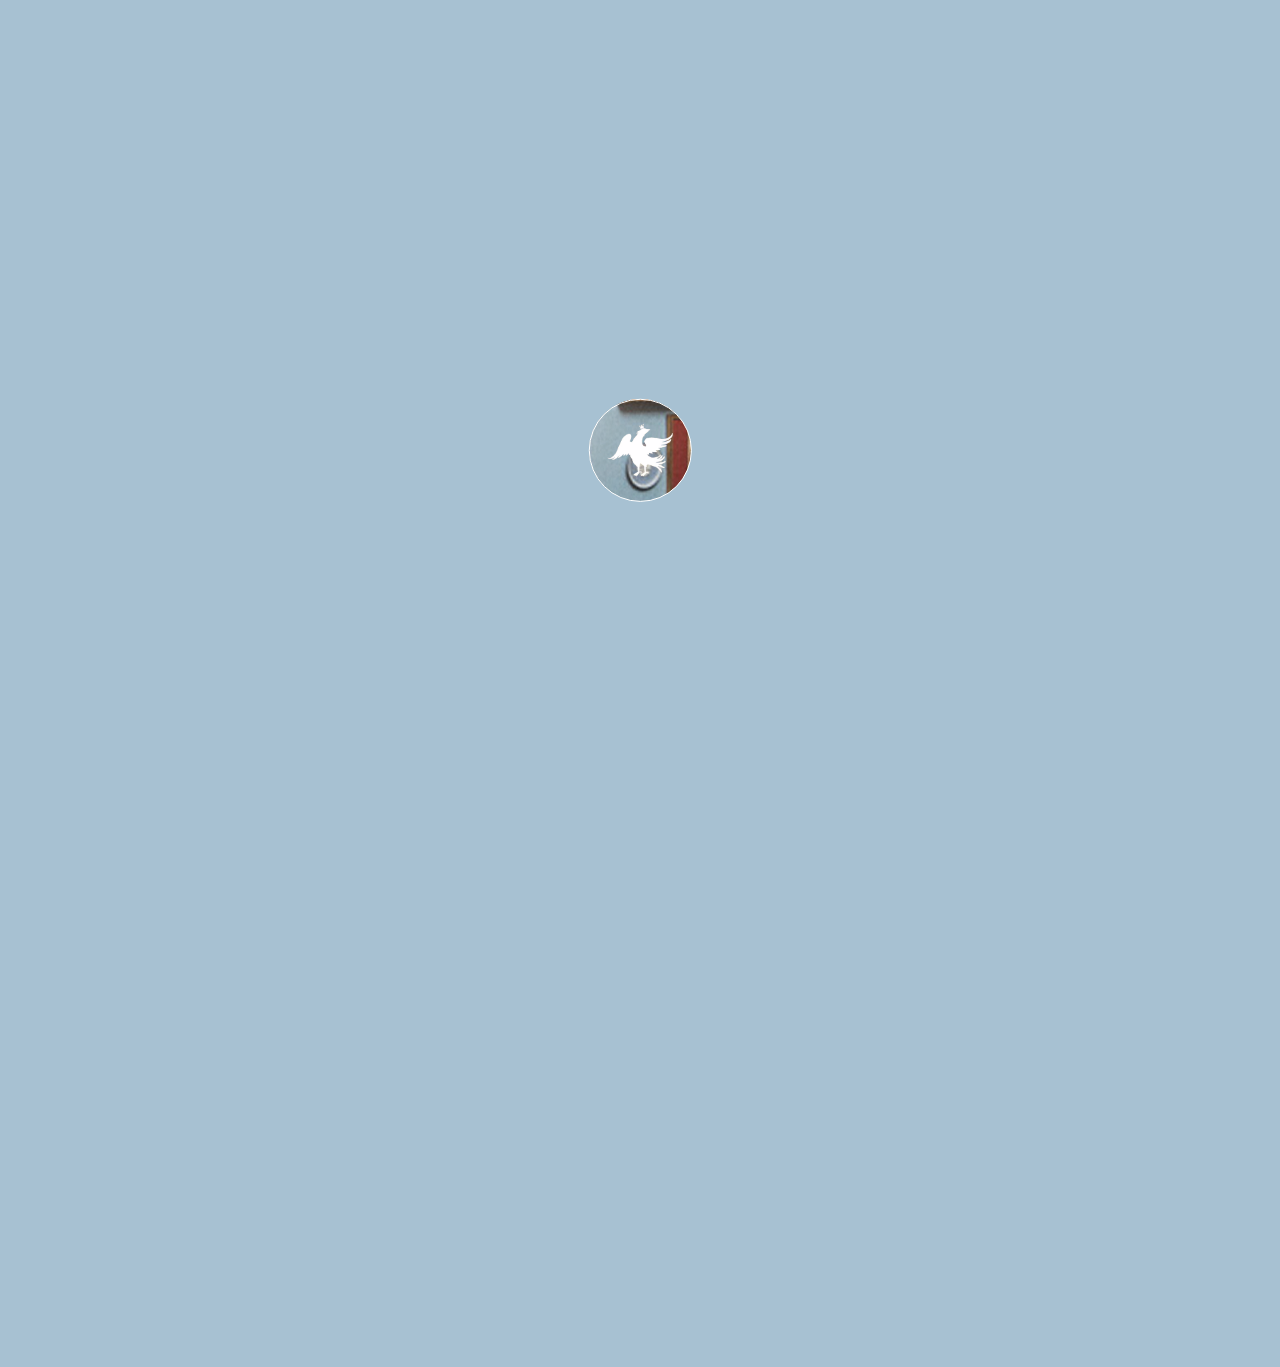
==== figma-01.html @ 35813075 "Concept site preview: figma-01 and standart Co-Authored-By: Claude Sonnet 5 <noreply@anthropic.com>" ====
<!DOCTYPE html>
<html lang="ru" class="intro">
<head>
<meta charset="utf-8">
<meta name="viewport" content="width=1920">
<title>Русская сказка — концепт</title>
<!--
  Точная вёрстка фрейма «главный экран» из Figma
  (файл Wh5jTBgMaK1ldmUnrPYVTc, узел 1773:42), 1920×885.
  Все координаты, размеры, цвета и шрифты сняты из Figma, не на глаз.
  Ассеты выгружены из Figma как есть — папка figma-01/.

  ШРИФТ. У Libre Baskerville нет кириллицы. Figma рисует кириллицу в
  узлах с этим шрифтом запасным рубленым шрифтом. Здесь происходит то же:
  латиница — Libre Baskerville, кириллица — запасной Noto Sans.
-->
<link rel="stylesheet" href="fonts/fonts.css">
<link rel="stylesheet" href="fonts/fonts.css">
<style>
  :root {
    --lb: 'Libre Baskerville', 'Noto Sans', sans-serif;
    --mr: 'Manrope', sans-serif;
    --gold: #e7d5a9;
    --gold-2: #d8c69b;
  }

  * { box-sizing: border-box; }
  html, body { margin: 0; padding: 0; background: #ffffff; }
  p { margin: 0; }
  img { display: block; }

  /* Фрейм 1920×885, всё внутри — абсолютом по координатам Figma */
  .frame {
    position: relative;
    /* Фрейм закреплён на экране: прокрутка не сдвигает его, а управляет
       переходом ко второму экрану (см. «ПЕРЕХОД КО ВТОРОМУ ЭКРАНУ») */
    position: fixed; top: 0; left: 0;
    width: 1920px; height: max(885px, 100vh);
    background: #ffffff;
    overflow: hidden;
    -webkit-font-smoothing: antialiased;
  }
  .abs { position: absolute; }
  .crop { position: absolute; inset: 0; overflow: hidden; }
  .crop > img { position: absolute; max-width: none; }

  /* --- Живой hero: одна фотография дважды, чтобы без шва заполнить 1920px --- */
  .img41 { left: 317px; top: 0; width: 1603px; height: 885px; }
  .img42 { left: 0;     top: 0; width: 1603px; height: 885px; }
  .img41 img, .img42 img { left: 0; top: -14.27%; width: 100%; height: 120.75%; }

  /* --- Логотип (image 34) --------------------------------------------------- */
  /* Правка: логотип 55×70 (в Figma 77×99; уменьшали до 50×64, затем +10%),
     пропорция та же, левый и верхний отступ прежние */
  .logo { left: 44px; top: 15px; width: 55px; height: 70px; }
  .logo img { left: -59.21%; top: -11.95%; width: 214.47%; height: 168.94%; }

  /* --- Иконки справа сверху -------------------------------------------------- */
  .ico { width: 30px; height: 30px; }
  .ico--user { left: 1213px; top: 34px; }
  .ico--bag  { left: 1261px; top: 34px; }
  .ico__in { position: absolute; }
  .ico--user .ico__in { left: 8.8px; top: 7px; width: 12.4px; height: 15.5px; }
  /* Отрицательные отступы Figma (−3.23% −4.03% −1.52% −4.03%) переведены в px */
  .ico--user .ico__in img { position: absolute; left: -0.5px; top: -0.5px; width: 13.4px; height: 16.236px; }
  .ico--bag .ico__in { left: 7px; top: 6px; width: 16.757px; height: 18px; }
  /* (−2.78% −2.23% −2.78% −2.26%) */
  .ico--bag .ico__in img { position: absolute; left: -0.379px; top: -0.5px; width: 17.51px; height: 19px; }
  .ring40 { width: 40px; height: 40px; top: 30px; }
  .ring40 img { width: 100%; height: 100%; }
  /* контур кругов иконок — ровно 1px при любом масштабе, плотнее (в макете 30% прозрачности, терялся) */
  .ring40 svg:not(.dk) { opacity: calc(1 - var(--h, 0)); }

  /* --- Боковая панель (Rectangle 1) ------------------------------------------ */
  .panel {
    /* Правка: ширина 560 (в Figma 593), прижата к правому краю */
    left: 1360px; top: 0; width: 560px; height: 885px;
    background: rgba(145,184,213,.6);
    -webkit-backdrop-filter: blur(48.05px);
    backdrop-filter: blur(48.05px);
  }


  /* --- Тексты ---------------------------------------------------------------- */
  /* Правка: поднят на 10px (в Figma top 630) */
  .t-title {
    left: 40px; top: 620px;
    /* Правка: шрифт Forum (в Figma Libre Baskerville) — римские капители */
    font-family: 'Forum', serif; font-weight: 400;
    font-size: 120px; line-height: 149px; letter-spacing: 0;
    text-transform: uppercase; white-space: nowrap;
    color: var(--gold);
  }
  /* Правка: легче — Regular вместо Medium, выделение Medium вместо SemiBold */
  .t-lead {
    left: 49px; top: 505px; width: 612px;
    font-family: var(--mr); font-weight: 400;
    font-size: 18px; line-height: 25px;
    color: #ffffff;
  }
  .t-lead b { font-weight: 500; color: var(--gold-2); }

  /* «смотреть коллекции» + стрелка (Frame 9) */
  .more {
    left: 1627px; top: 771px;
    display: flex; align-items: center; gap: 8px;
  }
  .more p {
    font-family: var(--mr); font-weight: 500;
    font-size: 12px; line-height: 16px;
    text-transform: uppercase; white-space: nowrap;
    color: #ffffff;
  }
  .more img { width: 6px; height: 8px; }

  /* Шапка: кнопка меню + пункты (Frame 8) */
  .nav {
    left: 157px; top: 30px;
    display: flex; align-items: center; gap: 30px;
  }
  .menu {
    /* Правка: высота 40 — как у кругов «кабинет» и «корзина» */
    display: flex; align-items: center; gap: 10px;
    box-sizing: border-box; height: 40px; padding: 0 12px;
    border: 1px solid rgba(255,255,255,.71);
  }
  .menu__lines { position: relative; width: 24px; height: 5px; }
  .menu__lines img { position: absolute; left: 0; right: 0; top: -2px; bottom: 0; width: 100%; height: 7px; }
  /* Правка: меню на Manrope Medium (в Figma Libre Baskerville Medium).
     Высота строки 15px оставлена, чтобы кнопка «Меню» осталась 33px */
  .nav p, .nav__items {
    font-family: var(--mr); font-weight: 500;
    font-size: 12px; line-height: 15px;
    text-transform: uppercase; white-space: nowrap;
    color: #ffffff;
  }
  .nav__items { display: flex; align-items: center; gap: 20px; }

  /* Кириллица на запасном шрифте в браузере на 1–6px уже, чем в Figma.
     Чтобы соседние элементы не съезжали, ширины блоков взяты из Figma. */
  .t-title { width: 975px; }

  /* Счётчик 1/3 с дугой прогресса (Group 2) */
  .count {
    left: 1515px; top: 770px;
    font-family: var(--mr); font-weight: 500;
    font-size: 14px; line-height: 19px;
    text-transform: uppercase; white-space: nowrap;
    color: #ffffff;
  }
  .count__roll {
    display: inline-block; position: relative; overflow: hidden;
    height: 19px; vertical-align: top; color: var(--gold);
  }
  .count__n { display: block; }
  .ring50 {
    left: 1500px; top: 754px; width: 50px; height: 50px;
    padding: 0; border: 0; background: none; cursor: pointer;
  }
  .ring50 > img { position: absolute; inset: 0; width: 100%; height: 100%; }
  .prog { position: absolute; inset: 0; width: 100%; height: 100%; overflow: visible; transform: rotate(-90deg); }
  .prog circle {
    fill: none; stroke: #E7D5A9; stroke-width: 1.33;
    stroke-dasharray: 152.87; stroke-dashoffset: 76.4;   /* длина окружности 2π·24.33 */
    transition: stroke-dashoffset 1.1s cubic-bezier(.77, 0, .18, 1);
  }

  /* --- Коллекции в правом блоке ---------------------------------------------
     Правки (относительно исходного фрейма): шрифт названий Cormorant Garamond
     Medium; фото 280×421 как в карточке «Штандарт» (1925:38); описание 14px
     по центру, 25px под фото; всё — по оси панели x=1640. */
  .coll { left: 1500px; top: 0; width: 280px; height: 740px; }
  .slide { visibility: hidden; }
  .slide.is-active, .slide.is-leaving { visibility: visible; }
  /* Карточка со страницей коллекции — кликабельна (фото и название) */
  .slide[data-href].is-active .s-photo, .slide[data-href].is-active .s-title { cursor: pointer; }
  .slide > * { position: absolute; left: 0; width: 280px; }

  .s-label {
    top: 98px;
    font-family: var(--mr); font-weight: 500;   /* правка: мелкие подписи — Manrope, как меню */
    font-size: 12px; line-height: 15px;
    text-transform: uppercase; text-align: center; white-space: nowrap;
    color: #ffffff;
  }
  /* Правка: название опущено на 8px (138 → 146) и заходит на фото на ~21px */
  .s-title { top: 146px; height: 70px; overflow: hidden; z-index: 3; }   /* запас под выносные элементы: две строки ≈ 64–67px */
  .s-title p {
    font-family: 'Forum', serif; font-weight: 400; letter-spacing: .02em;
    font-size: 30px; line-height: 32px;
    text-transform: uppercase; text-align: center;
    color: #ffffff;
  }
  .s-photo { top: 189px; height: 421px; overflow: hidden; z-index: 1; }
  .s-photo img { width: 100%; height: 100%; object-fit: cover; display: block; }
  .s-desc { top: 635px; }
  .s-desc p {
    font-family: var(--mr); font-weight: 400;
    font-size: 14px; line-height: 19px;
    text-align: center; color: #ffffff;
  }

  /* =====================================================================
     ПРЕЛОАДЕР
     Фон #A7C1D2. По центру тонкий белый круг, в нём белая птица.
     1. Круг прорисовывается, в нём снизу вверх поднимается птица.
     2. Внутри круга проявляется фон первого экрана; птица остаётся поверх.
     3. Круг раскрывается на весь экран (как у Parade), птица уходит.
     4. Появляется интерфейс. Сама вёрстка экрана по Figma не меняется.
     Пропуск: ?nointro в адресе или системная настройка «уменьшить движение».
     ===================================================================== */

  /* Размер птицы и круга */
  :root { --bw: 100px; --ring: 77px; }

  /* Радиус круга-окна; регистрируем, чтобы его можно было анимировать */
  @property --r { syntax: '<length>'; inherits: true; initial-value: 77px; }

  html.intro, html.intro body { background: #A7C1D2; overflow: hidden; }

  /* Центр круга = центр экрана. Белый фон фрейма на время заставки
     прозрачный — иначе круг был бы белым диском и птица в нём пропала */
  .frame.is-intro {
    background: transparent;
    -webkit-mask-image: radial-gradient(circle at var(--cx) var(--cy), #000 calc(var(--r) - .5px), transparent var(--r));
            mask-image: radial-gradient(circle at var(--cx) var(--cy), #000 calc(var(--r) - .5px), transparent var(--r));
    transition: --r 1.35s cubic-bezier(.76, 0, .2, 1);
  }

  /* Фон в круге сначала скрыт, потом проявляется. Панель — часть фона:
     закрывает шов между двумя копиями фото на x=1603 */
  .frame .img41, .frame .img42, .frame .panel { transition: opacity 1s ease; }
  .frame.is-intro:not(.is-fill) .img41,
  .frame.is-intro:not(.is-fill) .img42,
  .frame.is-intro:not(.is-fill) .panel { opacity: 0; }
  .frame.is-intro .img41 img, .frame.is-intro .img42 img { transform: scale(1.08); }
  .frame .img41 img, .frame .img42 img { transition: transform 2.6s cubic-bezier(.2, .7, .2, 1); }

  /* Интерфейс ждёт, пока экран откроется */
  .frame > .abs:not(.img41):not(.img42):not(.panel) {
    transition: opacity .9s ease, transform .9s cubic-bezier(.2, .7, .2, 1);
    transition-delay: var(--d, 0s);
  }
  .frame.is-intro > .abs:not(.img41):not(.img42):not(.panel) { opacity: 0; transform: translateY(14px); }
  .frame.is-intro > .coll, .frame.is-intro > .more,
  .frame.is-intro > .count, .frame.is-intro > .ring50 { transform: translateX(30px); }
  .frame > .logo, .frame > .nav, .frame > .ico, .frame > .ring40 { --d: 0s; }
  .frame > .t-lead  { --d: .12s; }
  .frame > .t-title { --d: .22s; }
  .frame > .coll { --d: .3s; }
  .frame > .more, .frame > .count, .frame > .ring50 { --d: .48s; }

  /* Логотип прелоадера: белая птица в белом круге, без тени.
     Птица центрирована по кругу (её силуэт 199×162). */
  .intro-mark { position: fixed; inset: 0; z-index: 50; pointer-events: none; }
  .intro-mark__bird {
    position: absolute; display: block;
    width: var(--bw); height: calc(var(--bw) * 162 / 199);
    left: calc(var(--cx) - var(--bw) / 2);
    top:  calc(var(--cy) - var(--bw) * 162 / 199 / 2);
  }
  .intro-mark__bird img, .pbird { width: 100%; height: 100%; display: block; overflow: visible; }
  /* Взмах крыльев у птицы заставки — тот же, что у логотипа в шапке */
  .pbird .wing--l { transform-origin: 110px 50px; animation: flapL 1.05s cubic-bezier(.45,0,.35,1) 1.75s both; }
  .pbird .wing--r { transform-origin: 120px 64px; animation: flapR 1.05s cubic-bezier(.45,0,.35,1) 1.75s both; }
  @media (prefers-reduced-motion: reduce) { .pbird .wing { animation: none; } }
  .intro-mark__ring {
    position: absolute; overflow: visible;
    width: calc(var(--ring) * 2); height: calc(var(--ring) * 2);
    left: calc(var(--cx) - var(--ring)); top: calc(var(--cy) - var(--ring));
  }

  /* 1. Круг прорисовывается тонкой линией, по часовой стрелке от верха */
  .intro-mark__ring circle {
    fill: none; stroke: #ffffff; stroke-width: 1; vector-effect: non-scaling-stroke;
    stroke-dasharray: 575; stroke-dashoffset: 575;
    transform: rotate(-90deg); transform-origin: 92px 92px;
    animation: ring-draw 1.2s cubic-bezier(.65, 0, .35, 1) .1s forwards;
  }
  @keyframes ring-draw { to { stroke-dashoffset: 0; } }

  /* …и в нём снизу вверх поднимается птица */
  .intro-mark__bird {
    clip-path: inset(100% 0 0 0);
    opacity: 0; transform: translateY(18px) scale(.97); filter: blur(6px);
    animation: bird-rise 1.1s cubic-bezier(.2, .7, .2, 1) .55s forwards;
  }
  @keyframes bird-rise {
    to { clip-path: inset(0 0 0 0); opacity: 1; transform: none; filter: blur(0); }
  }

  /* 3. Круг раскрывается: линия и птица уходят */
  .intro-mark__ring, .intro-mark.is-open .intro-mark__bird {
    transition: opacity .6s ease, transform .9s cubic-bezier(.2, .7, .2, 1);
  }
  .intro-mark.is-open .intro-mark__ring { opacity: 0; transform: scale(1.4); }
  .intro-mark.is-open .intro-mark__bird {
    animation: none; clip-path: none; filter: none;
    opacity: 0; transform: scale(1.25);
  }
  .intro-mark.is-gone { display: none; }

  /* =====================================================================
     ПЕРЕХОД КО ВТОРОМУ ЭКРАНУ — по прокрутке (Figma: Frame 5 1777:157,
     Frame 6 1777:196)
     1. 0–700px прокрутки, всё одновременно: правая панель раскрывается влево
        на весь экран и из голубой становится тёплой серо-бежевой
        (#E1DDD6→#ECEAE7, 87%), шапка темнеет, иконки уезжают в угол;
        карточка коллекции уходит вверх, снизу поднимается второй экран —
        каждый блок проявляется, входя в кадр и попадая на светлый лист.
     2. Дальше — докручиваем второй экран до низа (он высотой 1166px).
     Значения: --c цвет панели, --h цвет шапки, --ix сдвиг иконок,
     --cardY/--cardY2 сдвиг карточки, --s2Y сдвиг второго экрана.
     ===================================================================== */

  .panel { z-index: 2; background: rgba(145,184,213, calc(.6 * (1 - var(--c, 0)))); }
  .panel::after {
    content: ''; position: absolute; inset: 0; pointer-events: none;
    background: linear-gradient(179.94deg, rgba(225,221,214,.87) 0%, rgba(236,234,231,.87) 99.908%);
    opacity: var(--c, 0);
  }
  .s2 { z-index: 3; }

  /* Свечение: из центра экрана разгорается тёплый золотой свет — как от бра
     и свечей на фото салона. Лежит на листе под контентом второго экрана.
     --glow 0…1 — насколько разгорелось (задаёт сценарий прокрутки). */
  .glow {
    position: absolute; left: 0; top: 0; width: 1920px; height: 100%;
    z-index: 3; pointer-events: none;
    mix-blend-mode: soft-light;   /* теплит и светлит лист, не выбеливая его */
    opacity: var(--glow, 0);
  }
  .glow::before, .glow::after {
    content: ''; position: absolute; left: 50%; top: 50%;
    border-radius: 50%;
    translate: -50% -50%;
    scale: calc(.45 + var(--glow, 0) * .65);
  }
  /* широкий тёплый ореол */
  .glow::before {
    width: 1700px; height: 1150px;
    background: radial-gradient(closest-side, rgba(255,214,150,.95), rgba(255,214,150,.4) 55%, rgba(255,214,150,0) 100%);
  }
  /* светлое ядро */
  .glow::after {
    width: 900px; height: 620px;
    background: radial-gradient(closest-side, rgba(255,248,230,1), rgba(255,240,210,.45) 60%, rgba(255,240,210,0) 100%);
  }
  .coll, .more    { z-index: 4; translate: 0 var(--cardY, 0px); }
  .count, .ring50 { z-index: 4; translate: 0 calc(var(--cardY, 0px) + var(--cardY2, 0px)); }
  .logo, .nav, .ico, .ring40 { z-index: 6; }

  /* Иконки кабинета и корзины уезжают в правый угол: 1208→1788 (+580),
     поле справа 44px — как у рамки логотипа слева (Figma, Frame 6) */
  .ico, .ring40 { translate: calc(var(--ix, 0) * 580px) 0; }

  /* Шапка темнеет: белые картинки гаснут, тёмные (#47342D) проявляются */
  .ring40 img { position: absolute; inset: 0; }
  .dk { opacity: var(--h, 0); }
  .logo .crop, .ico__in img:not(.dk), .ring40 img:not(.dk), .menu__lines img:not(.dk) { opacity: calc(1 - var(--h, 0)); }
  .logo .dk { position: absolute; inset: 0; width: 100%; height: 100%; }  /* в Figma вписан в 77×99 */
  .nav p, .nav__items { color: color-mix(in srgb, #47342d calc(var(--h, 0) * 100%), #ffffff); }
  .menu { border-color: color-mix(in srgb, rgba(71,52,45,.71) calc(var(--h, 0) * 100%), rgba(255,255,255,.71)); }

  /* --- Второй экран: координаты — из Frame 6 (1920×1142, последняя версия:
     поля 160px, фото 595×746 и 311×390, подписи «Салон» и «Бутик») -------
     Правки шрифтов по принятой системе: заголовки и подписи, набранные в
     Figma Libre Baskerville (кириллица подменялась), — Cormorant Garamond
     Medium; цитата — Lora Medium Italic, как в макете. */
  .s2 { left: 0; top: 0; width: 1920px; height: 1166px; translate: 0 var(--s2Y, 454px); }
  .s2 > * { position: absolute; margin: 0; }
  .s2-kicker {
    left: 160px; top: 243px;
    /* Правка: Manrope Medium 14/18 — мелкие подписи как меню */
    font-family: var(--mr); font-weight: 500;
    font-size: 14px; line-height: 18px; text-transform: uppercase; white-space: nowrap;
    color: #4d4c4b;
  }
  .s2-h {
    left: 160px; top: 277px; width: 699px;
    /* Правка: Forum 36/40 (в Figma Libre Baskerville 40px, строка 50) */
    font-family: 'Forum', serif; font-weight: 400;
    font-size: 36px; line-height: 40px; letter-spacing: .02em; text-transform: uppercase;
    color: #4d4c4b;
  }
  .s2-text {
    left: 160px; top: 376px; width: 543px;   /* правка: −20px вслед за заголовком */
    font-family: var(--mr); font-weight: 400; font-size: 16px; line-height: 26px;   /* правка: разрядили, было 22 */
    color: #444444;
  }
  .s2-more {
    left: 160px;
    /* правка: вслед за заголовком (−20) и разрядкой абзаца (+20); на узких
       экранах текст крупнее и занимает больше строк — ссылка отходит ниже */
    top: calc(525px + (var(--kt, 1) - 1) * 390px);
    display: flex; align-items: center; gap: 8px; text-decoration: none;
    font-family: var(--mr); font-weight: 500; font-size: 12px; line-height: 16px;
    text-transform: uppercase; color: #496c85;
  }
  .s2-more img { width: 6px; height: 8px; }
  .s2-qmark { left: 147px; top: 752px; width: 27px; height: 26px; }
  .s2-quote { left: 160px; top: 794px; width: 501px; display: flex; flex-direction: column; gap: 20px; }
  .s2-quote blockquote { margin: 0; display: flex; flex-direction: column; gap: 20px; }
  /* Правка: цитата — Spectral Light Italic 26/32 (в Figma Lora 22) */
  .s2-quote blockquote p {
    font-family: 'Spectral', serif; font-style: italic; font-weight: 300;
    font-size: 26px; line-height: 28px;   /* правка: плотнее, было 32 — цитата не влезала в экран */ color: #617f95;
  }
  .s2-quote .line { width: 39px; height: 1px; display: block; }
  .s2-author { display: flex; flex-direction: column; gap: 4px; width: 243px; color: #617f95; }
  .s2-author b {
    font-family: var(--mr); font-weight: 500;
    font-size: 14px; line-height: 17px; text-transform: uppercase;
  }
  /* Правка: подпись — Manrope */
  .s2-author i {
    font-family: var(--mr); font-weight: 400; font-style: normal;
    font-size: 12px; line-height: 15px;
  }
  /* Поля 160px слева и справа — так в обновлённом Frame 6 */
  .s2-ph1 { left: 1165px; top: 396px; width: 595px; height: 746px; }
  .s2-ph2 { left: 835px;  top: 752px; width: 311px; height: 390px; }
  /* Фото — окно: картинка чуть крупнее рамки и сдвигается внутри неё (параллакс) */
  .s2-ph1, .s2-ph2 { overflow: hidden; }
  .s2-ph1 img, .s2-ph2 img { width: 100%; height: 100%; object-fit: cover; display: block; scale: 1.34; }  /* запас под ход ±60px */
  .s2-ph2 img { scale: 1.48; }   /* малое фото: запас под ход ±85px */
  .s2-lbl {
    font-family: var(--mr); font-weight: 400; font-size: 16px; line-height: 22px;
    color: #444444; white-space: nowrap;
  }
  .s2-lbl--salon  { left: 1165px; top: 364px; }
  .s2-lbl--butik  { left: 835px;  top: 718px; }

  /* Затемнение по краям кадра: сверху — чтобы шапка не терялась на светлых
     местах фотографии, снизу — чтобы заголовок читался. Оба слоя сходят на
     нет при переходе ко второму экрану, где фон уже светлый. */
  /* слой 0: выше фотографии, но ниже панели второго экрана и текста —
     иначе заголовок оставался бы поверх второго экрана */
  .top-shade, .bot-shade { position: absolute; left: 0; width: 1920px; z-index: 0; pointer-events: none; }
  .top-shade { top: 0; height: 210px; opacity: calc(1 - var(--h, 0));
    background: linear-gradient(to bottom, rgba(20,28,38,.38), rgba(20,28,38,.15) 45%, rgba(20,28,38,0)); }
  .bot-shade { bottom: 0; height: 420px; opacity: calc(1 - var(--c, 0));
    background: linear-gradient(to top, rgba(20,28,38,.45), rgba(20,28,38,.16) 45%, rgba(20,28,38,0)); }

  /* Докрутка ниже макета: под шапкой — матовое размытие. Всё, что уезжает
     под шапку (карточка коллекции), затуманивается и сходит на нет книзу. */
  .top-veil {
    /* Правка: шапка заканчивается на 80px — по линии под меню и иконками */
    position: absolute; left: 0; top: 0; width: 1920px; height: 80px;
    z-index: 5; pointer-events: none;
    -webkit-backdrop-filter: blur(16px); backdrop-filter: blur(16px);
    background: rgba(225,221,214,.25);
    -webkit-mask-image: linear-gradient(to bottom, #000 80%, transparent 100%);
            mask-image: linear-gradient(to bottom, #000 80%, transparent 100%);
    opacity: var(--veil, 0);
  }
  .coll, .more, .count, .ring50 { opacity: calc(1 - var(--veil, 0)); }

  /* Высота прокрутки задаётся сценарием */
  .scroll-space { height: 100vh; }

  /* Ховер на фото коллекции (только у карточек со страницей — data-href): фото чуть укрупняется, снизу выезжает светлая плашка «смотреть коллекцию» */
  .s-photo img { transition: scale .9s cubic-bezier(.2,.7,.2,1); }
  .slide[data-href].is-active .s-photo:hover img { scale: 1.06; }
  .s-more {
    position: absolute; left: 0; right: 0; bottom: 0; z-index: 2;
    display: flex; align-items: center; justify-content: center; gap: 8px;
    padding: 15px 0 14px;
    background: rgba(250,247,243,.42);                     /* матовое стекло: фото видно сквозь размытие */
    -webkit-backdrop-filter: blur(18px) saturate(1.1); backdrop-filter: blur(18px) saturate(1.1);
    font-family: var(--mr); font-weight: 500; font-size: 12px; line-height: 16px;
    text-transform: uppercase; color: #47342d;
    opacity: 0; transform: translateY(14px); pointer-events: none;
    transition: opacity .45s ease, transform .55s cubic-bezier(.2,.7,.2,1);
  }
  .s-more img { width: 6px; height: 8px; filter: brightness(0) saturate(100%) invert(20%) sepia(14%) saturate(900%) hue-rotate(330deg); }  /* стрелка — тёмная, как текст */
  .slide[data-href].is-active .s-photo:hover .s-more { opacity: 1; transform: none; }

  /* Взмах крыльев логотипа при наведении (белый и тёмный вариант) */
  .logo { cursor: pointer; }
  .logo .crop > svg.bird { position: absolute; left: -59.21%; top: -11.95%; width: 214.47%; height: 168.94%; overflow: visible; }
  .logo svg.dk { position: absolute; inset: 0; width: 100%; height: 100%; overflow: visible; }
  .logo .crop { overflow: visible; }
  .wing { transform-box: view-box; }
  .bird--w .wing--l { transform-origin: 228px 118px; }
  .bird--w .wing--r { transform-origin: 262px 112px; }
  .bird--d .wing--l { transform-origin: 188px 150px; }
  .bird--d .wing--r { transform-origin: 262px 132px; }
  .logo:hover .wing--l { animation: flapL 1.1s cubic-bezier(.45,0,.35,1); }
  .logo:hover .wing--r { animation: flapR 1.1s cubic-bezier(.45,0,.35,1); }
  @keyframes flapL { 0% { rotate: 0deg; } 22% { rotate: 11deg; } 45% { rotate: -4deg; } 68% { rotate: 6deg; } 100% { rotate: 0deg; } }
  @keyframes flapR { 0% { rotate: 0deg; } 22% { rotate: -11deg; } 45% { rotate: 4deg; } 68% { rotate: -6deg; } 100% { rotate: 0deg; } }
  @media (prefers-reduced-motion: reduce) { .logo:hover .wing { animation: none; } }

  /* =====================================================================
     ЖИВОЙ КАДР — синемаграф «Вечер в салоне»
     Камера медленно наезжает и отъезжает (22 с в каждую сторону), лампы
     тепло светятся и мерцают, у абажуров плавают пылинки, поверх кадра —
     у абажуров плавают пылинки, поверх кадра — едва заметное плёночное зерно.
     ===================================================================== */
  .img41 .crop, .img42 .crop { will-change: transform; transform-origin: 48% 46%; }
  .live { position: absolute; left: 0; top: -14.27%; width: 100%; height: 120.75%; pointer-events: none; }
  .live i { position: absolute; border-radius: 50%; translate: -50% -50%; mix-blend-mode: screen; }
  /* ореол на стене */
  .halo { width: 24%; aspect-ratio: 1.4; opacity: calc(var(--f, 1) * var(--k));
          background: radial-gradient(closest-side, rgba(255,190,140,.62), rgba(255,175,130,.24) 50%, rgba(255,175,130,0)); }
  /* светящийся абажур */
  .bulb { width: 7.5%; aspect-ratio: 1.5; opacity: calc(var(--f, 1) * var(--k));
          background: radial-gradient(closest-side, rgba(255,232,200,.95), rgba(255,205,165,.45) 55%, rgba(255,205,165,0)); }
  .dust { position: absolute; inset: 0; }
  /* правка: пылинки мельче — 1.6px вместо 3, свечение слабее */
  .dust b { position: absolute; width: 1.6px; height: 1.6px; border-radius: 50%;
            background: rgba(255,236,210,.85); box-shadow: 0 0 3px rgba(255,220,180,.65); mix-blend-mode: screen; }
  .grain { position: absolute; left: 0; top: 0; width: 1920px; height: 885px; pointer-events: none;
           opacity: .045; mix-blend-mode: overlay; }
  @media (prefers-reduced-motion: reduce) { .grain, .dust { display: none; } }

  /* Ховер на фото коллекции (только у карточек со страницей — data-href): фото чуть укрупняется, снизу выезжает светлая плашка «смотреть коллекцию» */
  .s-photo img { transition: scale .9s cubic-bezier(.2,.7,.2,1); }
  .slide[data-href].is-active .s-photo:hover img { scale: 1.06; }
  .s-more {
    position: absolute; left: 0; right: 0; bottom: 0; z-index: 2;
    display: flex; align-items: center; justify-content: center; gap: 8px;
    padding: 15px 0 14px;
    background: rgba(250,247,243,.42);                     /* матовое стекло: фото видно сквозь размытие */
    -webkit-backdrop-filter: blur(18px) saturate(1.1); backdrop-filter: blur(18px) saturate(1.1);
    font-family: var(--mr); font-weight: 500; font-size: 12px; line-height: 16px;
    text-transform: uppercase; color: #47342d;
    opacity: 0; transform: translateY(14px); pointer-events: none;
    transition: opacity .45s ease, transform .55s cubic-bezier(.2,.7,.2,1);
  }
  .s-more img { width: 6px; height: 8px; filter: brightness(0) saturate(100%) invert(20%) sepia(14%) saturate(900%) hue-rotate(330deg); }  /* стрелка — тёмная, как текст */
  .slide[data-href].is-active .s-photo:hover .s-more { opacity: 1; transform: none; }

  /* Взмах крыльев логотипа при наведении (белый и тёмный вариант) */
  .logo { cursor: pointer; }
  .logo .crop > svg.bird { position: absolute; left: -59.21%; top: -11.95%; width: 214.47%; height: 168.94%; overflow: visible; }
  .logo svg.dk { position: absolute; inset: 0; width: 100%; height: 100%; overflow: visible; }
  .logo .crop { overflow: visible; }
  .wing { transform-box: view-box; }
  .bird--w .wing--l { transform-origin: 228px 118px; }
  .bird--w .wing--r { transform-origin: 262px 112px; }
  .bird--d .wing--l { transform-origin: 188px 150px; }
  .bird--d .wing--r { transform-origin: 262px 132px; }
  .logo:hover .wing--l { animation: flapL 1.1s cubic-bezier(.45,0,.35,1); }
  .logo:hover .wing--r { animation: flapR 1.1s cubic-bezier(.45,0,.35,1); }
  @keyframes flapL { 0% { rotate: 0deg; } 22% { rotate: 11deg; } 45% { rotate: -4deg; } 68% { rotate: 6deg; } 100% { rotate: 0deg; } }
  @keyframes flapR { 0% { rotate: 0deg; } 22% { rotate: -11deg; } 45% { rotate: 4deg; } 68% { rotate: -6deg; } 100% { rotate: 0deg; } }
  @media (prefers-reduced-motion: reduce) { .logo:hover .wing { animation: none; } }

  /* ===== Адаптация (см. скрипт в <head>) ================================ */
  html, body { overflow-x: hidden; }
  .frame { scale: var(--sk, 1); transform-origin: 0 0; height: max(885px, var(--dh, 885px)); }
  .img41, .img42, .panel, .grain { height: 100%; }
  /* нижняя группа первого экрана — к низу, правая колонка — по центру */
  .t-title { translate: 0 var(--dy, 0px); }
  .coll { translate: 0 calc(var(--cardY, 0px) + var(--dy, 0px) / 2 * (1 - var(--pp, 0)) - var(--dy, 0px) * var(--pp, 0)); }
  .more { translate: 0 calc(var(--cardY, 0px) + var(--dy, 0px) / 2 * (1 - var(--pp, 0)) - var(--dy, 0px) * var(--pp, 0) + (var(--kds, 1) - 1) * 110px * (1 - var(--pp, 0))); }
  /* на узких экранах описание набрано крупнее и становится выше —
     счётчик и ссылка отходят вниз, чтобы не слипаться с текстом */
  .count, .ring50 { translate: 0 calc(var(--cardY, 0px) + var(--cardY2, 0px) + var(--dy, 0px) / 2 * (1 - var(--pp, 0)) - var(--dy, 0px) * var(--pp, 0) + (var(--kds, 1) - 1) * 110px * (1 - var(--pp, 0))); }
  /* Размеры текста на экране заданы целями (см. скрипт в <head>) */
  .nav p, .nav__items, .more p, .s-label, .s-more, .s2-more, .s2-author i {
    font-size: calc(12px * var(--k12, 1)); line-height: calc(15px * var(--k12, 1)); }
  .s2-kicker, .s2-author b {
    font-size: calc(14px * var(--kd, 1)); line-height: calc(19px * var(--kd, 1)); }
  /* счётчик увеличиваем целиком вокруг центра — цифры остаются в центре кружка */
  .count { transform-origin: center; scale: var(--kd, 1); }
  .s-desc p { font-size: calc(14px * var(--kds, 1)); line-height: calc(19px * var(--kds, 1)); }
  /* кружок счётчика растёт вместе с цифрами — пропорции как на 1920 */
  .ring50 { scale: var(--kd, 1); }
  .t-lead { font-size: calc(18px * var(--kl, 1)); line-height: calc(24px * var(--kl, 1));
            /* колонка расширяется вместе с набором — строк остаётся четыре */
            width: calc(612px * var(--kl, 1));
            /* абзац набран крупнее и стал выше — поднимаем его, чтобы не слипался с заголовком */
            translate: 0 calc(var(--dy, 0px) - (var(--kl, 1) - 1) * 100px); }
  .t-title { font-size: calc(120px * var(--kh, 1)); line-height: calc(149px * var(--kh, 1)); }
  .s2-text, .s2-lbl { font-size: calc(16px * var(--kt, 1)); line-height: calc(26px * var(--kt, 1)); }
  /* текст второго экрана набран крупнее и занимает больше строк —
     ссылка «Подробнее» отходит вниз, чтобы не наезжать на него */

  /* ссылка «Смотреть коллекции» прижата к правому краю фото: при более
     крупном тексте она растёт влево и не уезжает за панель */
  .more { left: auto; right: 140px; }

  /* ===== Шапка на экранах уже 1920 — чуть крупнее (--hb) ================ */
  .logo { transform-origin: 0 0; scale: var(--hb, 1); top: var(--logotop, 15px); }
  .nav  { transform-origin: 0 50%; scale: var(--hb, 1); translate: 0 calc(-1 * var(--hshift, 0px)); }
  .nav p, .nav__items { font-size: 12px; line-height: 15px; }   /* текст растёт вместе с шапкой */
  /* иконки растут от правого края; «кабинет» отодвигается влево, чтобы зазор остался 8px */
  .ico, .ring40 { scale: var(--hb, 1); translate: calc(var(--ix, 0) * 580px) calc(-1 * var(--hshift, 0px)); }
  .ring40 { transform-origin: 100% 50%; }
  .ico { transform-origin: calc(100% + 5px) 50%; }
  .ico--user, .ring40[style*="left:1208"] { translate: calc(var(--ix, 0) * 580px - (var(--hb, 1) - 1) * 40px) calc(-1 * var(--hshift, 0px)); }
  .top-veil { height: var(--band, 80px); }
</style>
<script>
/* ===== Адаптация под ширину экрана =====================================
   Макет собран в координатах 1920. На экранах уже 1920 (например, 1440)
   всё пропорционально масштабируется: --sk = ширина / 1920.
   --dh — высота экрана в координатах макета (первый экран заполняет её
   целиком), --tb — поправка для мелкого текста, чтобы он не мельчал. */
(() => {
  const r = document.documentElement;
  const BAND = 80;   // высота полосы шапки в макете
  const fit = () => {
    const vw = r.clientWidth || innerWidth;                  // ширина без полосы прокрутки
    const sk = Math.min(1, vw / 1920), dh = innerHeight / sk;
    window.SK = sk; window.DH = dh;
    r.style.setProperty('--sk', sk);
    r.style.setProperty('--dh', dh + 'px');
    r.style.setProperty('--dy', Math.max(0, dh - 885) + 'px');
    // Шапка держит свой размер: текст меню на экране всегда 12px, до 1280
    // включительно. --hb компенсирует общее уменьшение страницы.
    r.style.setProperty('--hb', Math.max(1, Math.min(1.5, 1 / sk)).toFixed(3));
    // ...но поля сверху и снизу на узких экранах поджимаются, иначе шапка
    // выглядит тяжёлой рядом с уменьшенным контентом. Значения — в пикселях
    // экрана, в координаты макета переводим делением на масштаб.
    const t = Math.min(.35, 1 - sk);                    // насколько экран уже 1920
    r.style.setProperty('--logotop', (15 - 28 * t) / sk + 'px');   // отступ логотипа сверху: 15 → 8 на 1440
    r.style.setProperty('--hshift',  (14 * t) / sk + 'px');        // меню и иконки подтягиваются вверх
    r.style.setProperty('--band',    (80 - 28 * t) / sk + 'px'); // высота полосы шапки
    r.style.setProperty('--tb', Math.min(1.25, Math.pow(1 / sk, .5)).toFixed(3));
    // Размеры текста на экране: на 1920 — как в макете, на 1440 подписи 12,
    // описание и счётчик 14, абзац сверху 16, текст второго экрана 14.
    const e = Math.min(1, (1 - sk) / .25);
    const k = (d, target) => ((d + (target - d) * e) / (d * sk)).toFixed(4);
    r.style.setProperty('--k12', k(12, 12));   // мелкие подписи
    r.style.setProperty('--kd',  k(14, 14));   // описание, счётчик, подписи 14
    r.style.setProperty('--kl',  k(18, 16));   // абзац на первом экране
    r.style.setProperty('--kt',  k(16, 14));   // текст и подписи второго экрана
    r.style.setProperty('--kh',  k(120, 100)); // «Русская сказка»
    r.style.setProperty('--ring', 77 * sk + 'px');    // круг заставки
    r.style.setProperty('--bw',  100 * sk + 'px');    // птица заставки
    r.style.setProperty('--kds', k(14, 12));   // описание коллекции
  };
  fit(); addEventListener('resize', fit);
  // когда страница построена, может появиться полоса прокрутки — пересчитываем
  const recheck = () => { const old = window.SK; fit(); if (window.SK !== old) dispatchEvent(new Event('resize')); };
  addEventListener('DOMContentLoaded', recheck); addEventListener('load', recheck);
})();
</script>
</head>
<body>


<!-- Прелоадер: белый логотип по центру. Удаляется сценарием после заставки. -->
<div class="intro-mark" aria-hidden="true">
  <div class="intro-mark__bird">
    <svg class="pbird" viewBox="0 0 199 162" aria-hidden="true">
      <defs>
        <clipPath id="pbB"><path clip-rule="evenodd" d="M0 0H199V162H0Z M76 50 L44 70 L10 94 L-8 116 L16 128 L56 116 L82 94 Z M150 46 L178 38 L205 28 L200 54 L176 66 L152 76 Z"/></clipPath>
        <clipPath id="pbL"><path d="M120 24 L88 34 L48 58 L12 84 L-8 110 L14 124 L54 116 L90 94 L112 72 L122 44 Z"/></clipPath>
        <clipPath id="pbR"><path d="M106 72 L138 46 L172 36 L206 26 L201 56 L168 72 L136 84 L110 88 Z"/></clipPath>
      </defs>
      <g clip-path="url(#pbB)"><image href="figma-01/logo-bird.png" width="199" height="162" preserveAspectRatio="none"/></g>
      <g class="wing wing--l" clip-path="url(#pbL)"><image href="figma-01/logo-bird.png" width="199" height="162" preserveAspectRatio="none"/></g>
      <g class="wing wing--r" clip-path="url(#pbR)"><image href="figma-01/logo-bird.png" width="199" height="162" preserveAspectRatio="none"/></g>
    </svg>
  </div>
  <svg class="intro-mark__ring" viewBox="0 0 184 184"><circle cx="92" cy="92" r="91.5"/></svg>
</div>

<div class="frame is-intro" data-node-id="1773:42">

  <div class="abs img41" data-node-id="1773:50">
    <div class="crop">
      <img class="hero-photo" src="hero/интерьер-hero.jpg" alt="Интерьер ювелирного дома Русская сказка">
    </div>
  </div>

  <div class="abs img42" data-node-id="1773:59">
    <div class="crop">
      <img class="hero-photo" src="hero/интерьер-hero.jpg" alt="">
      <div class="live" aria-hidden="true"><i class="halo" style="left:49.200%;top:46.600%;--k:1.0"></i><i class="bulb" style="left:49.200%;top:46.600%;--k:1.0"></i><span class="dust" data-x="0.492" data-y="0.466"></span><i class="halo" style="left:76.600%;top:45.400%;--k:0.85"></i><i class="bulb" style="left:76.600%;top:45.400%;--k:0.85"></i><span class="dust" data-x="0.766" data-y="0.454"></span></div>
    </div>
    <div class="shade"></div>
  </div>
  <canvas class="grain" aria-hidden="true"></canvas>
  <div class="top-shade" aria-hidden="true"></div>
  <div class="bot-shade" aria-hidden="true"></div>

  <div class="abs ico ico--user" data-node-id="1775:127">
    <div class="ico__in"><img src="figma-01/dfbbd.svg" alt=""><img class="dk" src="figma-02/08920.svg" alt=""></div>
  </div>
  <div class="abs ico ico--bag" data-node-id="1775:131">
    <div class="ico__in"><img src="figma-01/3e378.svg" alt=""><img class="dk" src="figma-02/9d82c.svg" alt=""></div>
  </div>

  <div class="abs logo" data-node-id="1773:46">
    <div class="crop"><svg class="bird bird--w" viewBox="0 0 489 495" preserveAspectRatio="none" role="img" aria-label="Russkaya Skazka" aria-hidden="true"><defs><clipPath id="lwB" clipPathUnits="userSpaceOnUse"><path clip-rule="evenodd" d="M0 0H489V495H0Z M118 186 L166 146 L192 115 L204 89 L214 85 L222 96 L226 116 L224 140 L212 154 L190 166 L150 182 Z M266 101 L280 97 L310 94 L343 82 L334 111 L316 128 L295 141 L276 137 L266 122 Z"/></clipPath><clipPath id="lwL" clipPathUnits="userSpaceOnUse"><path d="M118 186 L166 146 L192 115 L204 89 L216 84 L230 92 L240 116 L238 142 L218 156 L190 166 L150 182 Z"/></clipPath><clipPath id="lwR" clipPathUnits="userSpaceOnUse"><path d="M254 102 L280 97 L310 94 L343 82 L334 111 L316 128 L295 141 L272 139 L252 122 Z"/></clipPath></defs><image href="figma-01/98c15.png" width="489" height="495" preserveAspectRatio="none" clip-path="url(#lwB)"/><g class="wing wing--l"><image href="figma-01/98c15.png" width="489" height="495" preserveAspectRatio="none" clip-path="url(#lwL)"/></g><g class="wing wing--r"><image href="figma-01/98c15.png" width="489" height="495" preserveAspectRatio="none" clip-path="url(#lwR)"/></g></svg></div>
    <svg class="bird bird--d dk" viewBox="0 0 489 495" preserveAspectRatio="none" aria-hidden="true"><defs><clipPath id="ldB" clipPathUnits="userSpaceOnUse"><path clip-rule="evenodd" d="M0 0H489V495H0Z M20 214 L55 170 L95 118 L135 88 L166 82 L174 104 L176 150 L170 190 L150 204 L110 208 L60 216 Z M270 106 L300 98 L360 92 L400 84 L448 74 L446 122 L420 142 L380 164 L330 176 L292 170 L272 150 Z"/></clipPath><clipPath id="ldL" clipPathUnits="userSpaceOnUse"><path d="M20 214 L55 170 L95 118 L135 88 L168 80 L190 96 L206 140 L200 190 L160 206 L110 208 L60 216 Z"/></clipPath><clipPath id="ldR" clipPathUnits="userSpaceOnUse"><path d="M248 108 L300 98 L360 92 L400 84 L448 74 L446 122 L420 142 L380 164 L330 176 L286 174 L246 150 Z"/></clipPath></defs><image href="figma-02/2f034.png" width="489" height="495" preserveAspectRatio="none" clip-path="url(#ldB)"/><g class="wing wing--l"><image href="figma-02/2f034.png" width="489" height="495" preserveAspectRatio="none" clip-path="url(#ldL)"/></g><g class="wing wing--r"><image href="figma-02/2f034.png" width="489" height="495" preserveAspectRatio="none" clip-path="url(#ldR)"/></g></svg>
  </div>

  <div class="abs panel" data-node-id="1773:47"></div>
  <div class="glow" aria-hidden="true"></div>

  <!-- Второй экран (Figma Frame 6, 1777:196): поднимается снизу при прокрутке -->
  <section class="abs s2" data-node-id="1777:196">
    <p class="rv s2-kicker" data-depth="90"  data-from="0" data-pin>Ювелирный дом Russkaya Skazka</p>
    <h2 class="rv s2-h" data-depth="120" data-from="0.03" data-pin>Современное ювелирное<br>прочтение русского наследия</h2>
    <p class="rv s2-text" data-depth="150" data-from="0.08" data-pin>Салоны ювелирного дома «Русская Сказка» в Санкт‑Петербурге и Москве задуманы так, чтобы украшения существовали в окружении живописи. Поэтому в интерьерах всегда есть картины: и классика конца XIX — начала XX века, и работы молодых современных художников, за которыми интересно наблюдать.</p>
    <a class="rv s2-more" href="#" data-depth="170" data-from="0.12" data-pin>подробнее <img src="figma-02/e2e18.svg" alt=""></a>
    <p class="rv s2-lbl s2-lbl--salon" data-depth="320" data-from="0.15">Салон</p>
    <div class="rv s2-ph1" data-depth="320" data-from="0.15"><img src="figma-02/f404b.png" alt="Салон «Русская сказка»"></div>
    <img class="rv s2-qmark" src="figma-02/2435f.svg" alt="" data-depth="460" data-from="0.3" data-pin>
    <div class="rv s2-quote" data-depth="480" data-from="0.33" data-pin>
      <blockquote>
        <p>Я всегда отталкиваюсь от какой-то идеи или образа — литературного или живописного произведения, их исторических прототипов</p>
        <img class="line" src="figma-02/a2fcf.svg" alt="">
      </blockquote>
      <div class="s2-author"><b>Петр Аксенов</b><i>художник, ювелир</i></div>
    </div>
    <p class="rv s2-lbl s2-lbl--butik" data-depth="900" data-from="0.55" data-lag="170">Бутик</p>
    <div class="rv s2-ph2" data-depth="900" data-from="0.55" data-lag="170"><img src="figma-02/0f1b6.png" alt="Интерьер салона"></div>
  </section>

  <!-- Коллекции в правом блоке: листаются прокруткой.
       Шаблон карточки — Figma «Group 13» (1925:38): название, фото 280×421,
       описание 14px по центру. Новую коллекцию = новый <article>. -->
  <div class="abs coll" data-node-id="1925:38">
    <article class="slide is-active">
      <p class="s-label">новая Коллекция</p>
      <div class="s-photo"><img src="figma-01/89425.png" alt="Коллекция Princess Anastasia"></div>
      <div class="s-title"><p>Princess<br>Anastasia</p></div>
      <div class="s-desc"><p>Коллекция "Princess Anastasia" посвящена культуре России конца XIX начала XX века - времени правления Александра III и начала правления Николая II.</p></div>
    </article>
    <article class="slide" data-href="standart.html">
      <div class="s-photo"><img src="figma-01/standart.png" alt="Коллекция «Штандарт»"><span class="s-more">смотреть коллекцию <img src="figma-01/0a28a.svg" alt=""></span></div>
      <div class="s-title"><p>коллекция «Штандарт»</p></div>
      <div class="s-desc"><p>Коллекция вдохновлена морскими прогулками императорской семьи Николая II на яхте «Штандарт» — символе утончённого вкуса, статуса и безупречной эстетики.</p></div>
    </article>
    <article class="slide" data-node-id="1947:59">
      <p class="s-label">домашняя коллекция</p>
      <div class="s-photo"><img src="figma-01/krasavicy.png" alt="Коллекция «Русские красавицы»"></div>
      <div class="s-title"><p>русские красавицы</p></div>
      <div class="s-desc"><p>Представляем вам уникальную серию чайных пар, посвященную женским традиционным костюмам.</p></div>
    </article>
  </div>

  <p class="abs t-title" data-node-id="1773:49">Русская сказка</p>

  <div class="abs more" data-node-id="1776:156">
    <p>смотреть коллекции</p>
    <img src="figma-01/0a28a.svg" alt="">
  </div>

  <p class="abs t-lead" data-node-id="1774:98"><b>Ювелирный дом Russkaya Skazka</b> — современная интерпретация русского культурного наследия, воплощённая в ювелирном искусстве. Это наследие, которому дают новую жизнь, превращая историю в украшения, которые хочется носить</p>

  <div class="abs nav" data-node-id="1774:97">
    <div class="menu" data-node-id="1774:77">
      <div class="menu__lines"><img src="figma-01/0b5e3.svg" alt=""><img class="dk" src="figma-02/94c36.svg" alt=""></div>
      <p>меню</p>
    </div>
    <div class="nav__items" data-node-id="1774:96">
      <p>новинки</p>
      <p>коллекции</p>
      <p>Одежда и аксессуары</p>
    </div>
  </div>

  <div class="abs ring40" style="left:1256px" data-node-id="1776:145">
    <svg viewBox="0 0 40 40" aria-hidden="true" style="position:absolute;inset:0;width:100%;height:100%;overflow:visible"><circle cx="20" cy="20" r="19.5" fill="none" stroke="#E7D5A9" stroke-opacity=".75" stroke-width="1" vector-effect="non-scaling-stroke"/></svg><svg class="dk" viewBox="0 0 40 40" aria-hidden="true" style="position:absolute;inset:0;width:100%;height:100%;overflow:visible"><circle cx="20" cy="20" r="19.5" fill="none" stroke="#47342D" stroke-opacity=".75" stroke-width="1" vector-effect="non-scaling-stroke"/></svg>
  </div>

  <p class="abs count" data-node-id="1776:153"><span class="count__roll"><span class="count__n">1</span></span>/<span class="count__total">2</span></p>
  <button class="abs ring50" data-node-id="1776:149" type="button" aria-label="Следующая коллекция">
    <img src="figma-01/4e46b.svg" alt="">
    <!-- Дуга прогресса: цвет и толщина как у дуги из Figma (#E7D5A9, ~1.3px) -->
    <svg class="prog" viewBox="0 0 50 50" aria-hidden="true"><circle cx="25" cy="25" r="24.33"/></svg>
  </button>

  <div class="abs ring40" style="left:1208px" data-node-id="1776:148">
    <svg viewBox="0 0 40 40" aria-hidden="true" style="position:absolute;inset:0;width:100%;height:100%;overflow:visible"><circle cx="20" cy="20" r="19.5" fill="none" stroke="#E7D5A9" stroke-opacity=".75" stroke-width="1" vector-effect="non-scaling-stroke"/></svg><svg class="dk" viewBox="0 0 40 40" aria-hidden="true" style="position:absolute;inset:0;width:100%;height:100%;overflow:visible"><circle cx="20" cy="20" r="19.5" fill="none" stroke="#47342D" stroke-opacity=".75" stroke-width="1" vector-effect="non-scaling-stroke"/></svg>
  </div>

  <div class="top-veil" aria-hidden="true"></div>

</div>

<!-- Пустое место под прокрутку: фрейм закреплён, прокрутка двигает слои -->
<div class="scroll-space" aria-hidden="true"></div>


<script>
/* Сценарий прелоадера. Пока грузятся фото и шрифты, крутится первая часть;
   раскрытие начинается, только когда всё загружено. */
(() => {
  const root  = document.documentElement;
  const frame = document.querySelector('.frame');
  const mark  = document.querySelector('.intro-mark');
  const skip  = /nointro/.test(location.search) || matchMedia('(prefers-reduced-motion: reduce)').matches;

  const finish = () => {
    frame.classList.remove('is-intro', 'is-fill');
    root.classList.remove('intro');
    mark.classList.add('is-gone');
  };
  if (skip) { finish(); return; }

  // Центр круга — центр экрана
  const setCenter = () => {
    const sk = window.SK || 1;
    frame.style.setProperty('--cx', 1920 / 2 + 'px'); frame.style.setProperty('--cy', innerHeight / sk / 2 + 'px');
    mark.style.setProperty('--cx', innerWidth / 2 + 'px'); mark.style.setProperty('--cy', innerHeight / 2 + 'px');
    // радиус окна = радиус контурного круга (77px на экране) в координатах макета
    if (!frame.classList.contains('is-open-r')) frame.style.setProperty('--r', '77px');
  };
  setCenter(); addEventListener('resize', setCenter);

  const wait = ms => new Promise(r => setTimeout(r, ms));
  const loaded = new Promise(r => document.readyState === 'complete' ? r() : addEventListener('load', r))
    .then(() => document.fonts.ready);

  (async () => {
    await Promise.all([loaded, wait(1750)]);   // круг нарисован, птица поднялась
    frame.classList.add('is-fill');            // фон проявляется в круге
    await wait(1200);
    // Круг раскрывается до угла экрана с запасом
    frame.classList.add('is-open-r');
    frame.style.setProperty('--r', Math.hypot(1920, innerHeight / (window.SK || 1)) / 2 * 1.2 + 'px');
    mark.classList.add('is-open');
    await wait(1150);
    finish();                                  // маску снимаем, появляется интерфейс
  })();
})();
</script>


<script>
/* Листание коллекций в правом блоке — автоматическое.
   Каждая коллекция стоит 5 секунд, после последней снова первая.
   Колесо мыши и тачпад НЕ листают: прокрутка отдана под другое действие.
   Пока курсор над правым блоком, автолистание на паузе — чтобы успеть
   прочитать. Клик по кольцу счётчика — следующая коллекция сразу. */
(() => {
  const root   = document.documentElement;
  const slides = [...document.querySelectorAll('.coll .slide')];
  const rollEl = document.querySelector('.count__roll');
  const totalEl= document.querySelector('.count__total');
  const arc    = document.querySelector('.prog circle');
  const ring   = document.querySelector('.ring50');
  const N = slides.length, C = 152.87;
  const reduce = matchMedia('(prefers-reduced-motion: reduce)').matches;

  const EASE = 'cubic-bezier(.77, 0, .18, 1)';   // шторка: плавный старт и мягкая посадка
  const SOFT = 'cubic-bezier(.2, .7, .2, 1)';    // проявление текста

  let cur = 0, busy = false;
  totalEl.textContent = N;
  const setArc = i => { arc.style.strokeDashoffset = C * (1 - (i + 1) / N); };
  setArc(0);

  const q = (el, sel) => el.querySelector(sel);
  const anim = (el, frames, opts) => el ? el.animate(frames, { fill: 'both', ...opts }) : null;

  function rollCounter(n, dir) {
    const old = rollEl.querySelector('.count__n');
    const nu = document.createElement('span');
    nu.className = 'count__n'; nu.textContent = n;
    nu.style.position = 'absolute'; nu.style.left = '0'; nu.style.top = '0';
    rollEl.appendChild(nu);
    const a = [
      old.animate([{ transform: 'translateY(0)' }, { transform: `translateY(${-100 * dir}%)` }], { duration: 700, easing: EASE, fill: 'both' }),
      nu.animate([{ transform: `translateY(${100 * dir}%)` }, { transform: 'translateY(0)' }], { duration: 700, easing: EASE, fill: 'both' }),
    ];
    Promise.all(a.map(x => x.finished)).then(() => {
      old.remove(); a[1].cancel(); nu.style.cssText = '';
    });
  }

  function go(next, dir) {
    if (busy || next < 0 || next >= N || next === cur) return;
    busy = true;
    const out = slides[cur], inn = slides[next];
    out.classList.add('is-leaving'); inn.classList.add('is-active');
    const running = [];

    if (reduce) {
      running.push(anim(out, [{ opacity: 1 }, { opacity: 0 }], { duration: 300 }));
      running.push(anim(inn, [{ opacity: 0 }, { opacity: 1 }], { duration: 300 }));
    } else {
      // Фото: новое открывается шторкой поверх старого, старое уходит вглубь
      q(inn, '.s-photo').style.zIndex = 2;
      const from = dir > 0 ? 'inset(100% 0 0 0)' : 'inset(0 0 100% 0)';
      running.push(anim(q(inn, '.s-photo'), [{ clipPath: from }, { clipPath: 'inset(0 0 0 0)' }], { duration: 1150, easing: EASE }));
      running.push(anim(q(inn, '.s-photo img'), [{ transform: 'scale(1.12)' }, { transform: 'scale(1)' }], { duration: 1500, easing: SOFT }));
      running.push(anim(q(out, '.s-photo img'),
        [{ transform: 'translateY(0) scale(1)', filter: 'brightness(1)' },
         { transform: `translateY(${-36 * dir}px) scale(1.06)`, filter: 'brightness(.72)' }],
        { duration: 1150, easing: EASE }));

      // Название: старое уходит за кромку, новое поднимается из-под неё
      running.push(anim(q(out, '.s-title p'),
        [{ transform: 'translateY(0)', opacity: 1 }, { transform: `translateY(${-100 * dir}%)`, opacity: 0 }],
        { duration: 650, easing: EASE }));
      running.push(anim(q(inn, '.s-title p'),
        [{ transform: `translateY(${100 * dir}%)`, opacity: 0 }, { transform: 'translateY(0)', opacity: 1 }],
        { duration: 900, delay: 380, easing: SOFT }));

      // Описание: тихо гаснет и тихо проявляется последним
      running.push(anim(q(out, '.s-desc'),
        [{ transform: 'translateY(0)', opacity: 1 }, { transform: `translateY(${-10 * dir}px)`, opacity: 0 }],
        { duration: 450, easing: 'ease' }));
      running.push(anim(q(inn, '.s-desc'),
        [{ transform: `translateY(${16 * dir}px)`, opacity: 0 }, { transform: 'translateY(0)', opacity: 1 }],
        { duration: 900, delay: 600, easing: SOFT }));

      // Подпись над названием («новая коллекция», «домашняя коллекция») — есть не у всех
      running.push(anim(q(out, '.s-label'), [{ opacity: 1 }, { opacity: 0 }], { duration: 400, easing: 'ease' }));
      running.push(anim(q(inn, '.s-label'), [{ opacity: 0 }, { opacity: 1 }], { duration: 700, delay: 500, easing: 'ease' }));

      rollCounter(next + 1, dir);
    }
    setArc(next);

    Promise.all(running.filter(Boolean).map(a => a.finished)).then(() => {
      out.classList.remove('is-active', 'is-leaving');
      running.forEach(a => a && a.cancel());           // стили возвращаются к исходным
      q(inn, '.s-photo').style.zIndex = '';
      cur = next; busy = false;
      schedule();
    });
  }

  // --- Автолистание ---
  const STEP = 5000;                       // сколько стоит одна коллекция, мс
  const panel = document.querySelector('.coll');
  let timer = null, hover = false;
  const next = () => go((cur + 1) % N, 1); // после последней — первая, движение то же, вниз
  function schedule() {
    clearTimeout(timer);
    if (hover || document.hidden || root.classList.contains('intro') || scrollY > 40) return;
    timer = setTimeout(next, STEP);
  }
  // Пауза, пока курсор над правым блоком (на всей панели, не только на карточке)
  const zone = document.querySelector('.panel');
  for (const el of [zone, panel, ring]) {
    el.addEventListener('mouseenter', () => { hover = true; clearTimeout(timer); });
    el.addEventListener('mouseleave', e => {
      if ([zone, panel, ring].some(x => x.contains(e.relatedTarget))) return;
      hover = false; schedule();
    });
  }
  document.addEventListener('visibilitychange', schedule);
  // Начали прокрутку (карточка уезжает) — пауза; вернулись наверх — листание снова
  let wasPast = false;
  addEventListener('scroll', () => {
    const past = scrollY > 40;
    if (past === wasPast) return;
    wasPast = past;
    past ? clearTimeout(timer) : schedule();
  }, { passive: true });
  // Старт — когда закончилась заставка (с html снимается класс intro)
  new MutationObserver(schedule).observe(root, { attributes: true, attributeFilter: ['class'] });
  schedule();

  ring.addEventListener('click', () => { clearTimeout(timer); next(); });

  // Клик по фото или названию коллекции — на её страницу (если она есть)
  panel.addEventListener('click', e => {
    const slide = slides[cur];
    if (busy || !slide.dataset.href) return;
    if (e.target.closest('.s-photo, .s-title')) location.href = slide.dataset.href;
  });
})();
</script>


<script>
/* Переход ко второму экрану по прокрутке. Экран закреплён; положение
   прокрутки (scrollY) переводится в состояние слоёв.
   A — сколько прокрутки на раскрытие панели; за это же время карточка
   уходит вверх, а второй экран поднимается на B пикселей. */
(() => {
  const frame  = document.querySelector('.frame');
  const panel  = document.querySelector('.panel');
  const spacer = document.querySelector('.scroll-space');
  const rv     = [...document.querySelectorAll('.s2 .rv')];
  const s2El   = document.querySelector('.s2');
  const glowEl = document.querySelector('.glow');
  const A = 700, B = 554, H2 = 1182, FROM = 1360;
  const PIN = 103;                                  // 243 → 140: где встаёт левая колонка   // B — на сколько уходит карточка (Frame 6);
                                                   // H2 — низ большого фото (1142) + 40px воздуха   // FROM — где панель начинается

  if ('scrollRestoration' in history) history.scrollRestoration = 'manual';
  scrollTo(0, 0);

  const clamp = (v, a = 0, b = 1) => Math.min(b, Math.max(a, v));
  const inOut = t => t < .5 ? 4 * t * t * t : 1 - Math.pow(-2 * t + 2, 3) / 2;
  const out   = t => 1 - Math.pow(1 - t, 3);
  let vh = innerHeight;

  function layout() {
    vh = innerHeight / (window.SK || 1);                       // высота экрана в координатах макета
    spacer.style.height = (vh + A + Math.max(0, H2 - vh)) * (window.SK || 1) + 'px';
    update();
  }

  function update() {
    const S = scrollY / (window.SK || 1);

    // 1. Панель раскрывается влево и меняет цвет; шапка темнеет
    const p = clamp(S / A), e = inOut(p);
    const L = FROM * (1 - e);
    panel.style.left   = L + 'px';
    panel.style.width  = (1920 - L) + 'px';
    panel.style.height = Math.max(885, vh) + 'px';
    frame.style.setProperty('--c',  inOut(clamp((p - .4) / .6)));
    frame.style.setProperty('--h',  inOut(clamp((p - .55) / .45)));
    frame.style.setProperty('--ix', out(clamp(p / .35)));
    frame.style.setProperty('--pp', p);   // прогресс раскрытия — для адаптации по высоте

    // 2. Одновременно с раскрытием: карточка уходит вверх, второй экран
    //    поднимается снизу. За те же 700px прокрутки проходят 454px пути.
    // 3. После раскрытия — докручиваем второй экран до низа 1:1.
    const extra = Math.max(0, S - A);
    const moved = B * p + Math.min(extra, Math.max(0, H2 - vh));
    frame.style.setProperty('--cardY',  -moved + 'px');
    frame.style.setProperty('--cardY2', (-35 * p) + 'px');   // в Frame 6 счётчик уходит на 35px выше
    const s2Y = B - moved;
    frame.style.setProperty('--s2Y', s2Y + 'px');
    frame.style.setProperty('--veil', out(clamp(extra / 90)));   // только ниже макета

    // Второй экран лежит на панели и открывается её краем, как из-под
    // шторки: всё левее края панели обрезано — на тёмное фото текст не
    // попадает, но и не ждёт, пока панель дойдёт до его левого края.
    s2El.style.clipPath = `polygon(${L}px -4000px, 1920px -4000px, 1920px 4000px, ${L}px 4000px)`;
    // Свет разгорается из центра со второй четверти раскрытия и тоже
    // виден только на листе — на тёмное фото первого экрана не попадает
    glowEl.style.clipPath = s2El.style.clipPath;
    frame.style.setProperty('--glow', inOut(clamp((p - .2) / .8)));

    // Параллакс. Каждый слой начинает подъём в свой момент (data-from — доля
    // раскрытия) и проходит свой путь (data-depth, px): текст — первым и
    // коротко, цитата — следом, фото — после заголовка, издалека, «Салон»
    // раньше «Бутика». К концу раскрытия (700px) все слои точно в раскладке
    // Frame 6. При докрутке левая колонка стоит, фото едут вместе — их нижние
    // края остаются на одной линии.
    const start = clamp(p * 3);          // в самом начале прокрутки контента ещё нет
    for (const el of rv) {
      const d    = +el.dataset.depth || 120;
      const from = +el.dataset.from  || 0;
      const k    = out(clamp((p - from) / (1 - from)));   // свой прогресс слоя 0…1
      const maxE = Math.max(0, H2 - vh), E = Math.min(extra, maxE);
      let shift = (1 - k) * d;
      // Левая колонка (data-pin) после раскрытия поднимается ещё на PIN px —
      // верх подписи доходит до 140px — и встаёт, пока справа доезжают фото
      if ('pin' in el.dataset) shift += Math.max(0, E - PIN);
      // Малое фото (data-lag) после раскрытия ещё отстаёт на lag px и догоняет
      // большое к низу страницы — едет быстрее, края в конце совпадают
      if (el.dataset.lag && maxE) shift += +el.dataset.lag * (1 - E / maxE);
      const top = el.offsetTop + s2Y + shift;
      const inView = clamp((vh - 20 - top) / 260);
      el.style.opacity = out(inView) * start;
      el.style.translate = `0 ${shift}px`;

      // Картинка в рамке плывёт медленнее рамки — как вид в окне
      const img = el.matches('.s2-ph1, .s2-ph2') && el.firstElementChild;
      if (img) {
        const q = clamp((vh - top) / (vh + el.offsetHeight));   // путь рамки через экран, 0…1
        const amp = el.matches('.s2-ph2') ? 170 : 120;              // малое фото — ход больше
        img.style.translate = `0 ${(q - .5) * -amp}px`;
      }
    }
  }

  let raf = 0;
  addEventListener('scroll', () => { if (!raf) raf = requestAnimationFrame(() => { raf = 0; update(); }); }, { passive: true });
  addEventListener('resize', layout);
  layout();
})();
</script>


<script>
/* Логотип — к первому экрану: плавная прокрутка наверх, переход проигрывается в обратную сторону */
(() => {
  const logo = document.querySelector('.logo');
  logo.setAttribute('role', 'link'); logo.setAttribute('tabindex', '0'); logo.setAttribute('aria-label', 'На главный экран');
  // своя плавная прокрутка (1.2 с) — одинаково во всех браузерах
  const home = () => {
    const y0 = scrollY, t0 = performance.now(), D = 1200;
    if (!y0) return;
    const step = now => {
      const t = Math.min(1, (now - t0) / D), e = t < .5 ? 4*t*t*t : 1 - Math.pow(-2*t + 2, 3) / 2;
      scrollTo(0, Math.round(y0 * (1 - e)));
      if (t < 1) requestAnimationFrame(step);
    };
    requestAnimationFrame(step);
  };
  logo.addEventListener('click', home);
  logo.addEventListener('keydown', e => { if (e.key === 'Enter') home(); });
})();
</script>

<script>
/* Фото первого экрана заполняет рамку «по обложке» при любой высоте.
   Новый кадр 1797×992; точка кадрирования — чуть выше центра, чтобы
   сохранить картины и светильники, а не обрезать интерьер по дивану. */
(() => {
  const boxes = [...document.querySelectorAll('.img41, .img42')];
  const place = () => {
    for (const b of boxes) {
      const im = b.querySelector('.crop > img');
      const W = b.offsetWidth, H = b.offsetHeight;
      const A = (im && im.naturalWidth) ? im.naturalWidth / im.naturalHeight : 1.5;   // пропорции берём у самого файла
      let w, h, x, y;
      if (W / H > A) { w = W; h = W / A; x = 0; y = (H - h) * .60; }
      else { h = H; w = H * A; y = 0; x = (W - w) * .5; }
      for (const el of b.querySelectorAll('.crop > img, .live')) {
        Object.assign(el.style, { left: x + 'px', top: y + 'px', width: w + 'px', height: h + 'px' });
      }
    }
  };
  place(); addEventListener('resize', place); addEventListener('load', place);   // после загрузки фото известны его пропорции
})();
</script>

<script>
/* Живой кадр: камера, мерцание ламп, пылинки, зерно */
(() => {
  if (matchMedia('(prefers-reduced-motion: reduce)').matches) return;
  const crops = [...document.querySelectorAll('.img41 .crop, .img42 .crop')];
  const live  = document.querySelector('.live');
  const lamps = [...live.querySelectorAll('.halo, .bulb')];

  // пылинки: по 9 у каждой лампы
  const dust = [];
  live.querySelectorAll('.dust').forEach(box => {
    const cx = +box.dataset.x * 100, cy = +box.dataset.y * 100;
    for (let i = 0; i < 9; i++) {
      const b = document.createElement('b'); box.appendChild(b);
      dust.push({ b, cx, cy, a: Math.random() * 6.28, r: 1.5 + Math.random() * 5, sp: .06 + Math.random() * .1,
                  up: .004 + Math.random() * .006, y0: Math.random(), size: .55 + Math.random() * .6 });
    }
  });

  // зерно: маленькая плитка шума, растянута на кадр, обновляется ~12 раз в секунду
  const cv = document.querySelector('.grain'), W = 960, H = 443;   // половина разрешения кадра — зерно мелкое, без квадратов
  cv.width = W; cv.height = H; const g = cv.getContext('2d'); const img = g.createImageData(W, H);
  const grain = () => { const d = img.data; for (let i = 0; i < d.length; i += 4) { const v = Math.random() * 255 | 0; d[i] = d[i+1] = d[i+2] = v; d[i+3] = 255; } g.putImageData(img, 0, 0); };

  const T = 22000; let lastGrain = 0;
  const loop = now => {
    // камера: плавный наезд 22 с и такой же плавный отъезд — разворот на нулевой скорости
    const ph = (now % (2 * T)) / T, k = ph < 1 ? ph : 2 - ph, e = k * k * (3 - 2 * k);
    const cam = `translate(${-e * 14}px, ${-e * 6}px) scale(${1 + e * .045})`;
    for (const c of crops) c.style.transform = cam;

    // мерцание: сумма медленных волн + лёгкая дрожь, как у живого огня
    const t = now / 1000;
    lamps.forEach((el, i) => {
      const f = .82 + .1 * Math.sin(t * 1.3 + i) + .06 * Math.sin(t * 3.7 + i * 2) + .04 * Math.sin(t * 9.1 + i * 5) + (Math.random() - .5) * .03;
      el.style.setProperty('--f', f.toFixed(3));
    });

    // пылинки: медленно кружат и поднимаются, мерцая
    for (const p of dust) {
      p.a += p.sp * .016;
      const lift = ((p.y0 + t * p.up) % 1);
      const x = p.cx + Math.cos(p.a) * p.r, y = p.cy - 1 - lift * 9 + Math.sin(p.a * 1.7) * 1.2;
      p.b.style.left = x + '%'; p.b.style.top = y + '%';
      p.b.style.opacity = (Math.sin(lift * Math.PI) * (.55 + .45 * Math.sin(t * 2 + p.a))).toFixed(2);
      p.b.style.scale = p.size;
    }
    if (now - lastGrain > 80) { grain(); lastGrain = now; }
    if (scrollY < 900) requestAnimationFrame(loop); else waiting = true;
  };
  let waiting = false;
  addEventListener('scroll', () => { if (waiting && scrollY < 900) { waiting = false; requestAnimationFrame(loop); } }, { passive: true });
  requestAnimationFrame(loop);
})();
</script>
</body>
</html>
---- fonts/fonts.css ----
/* cyrillic-ext */
@font-face {
  font-family: 'Cormorant Garamond';
  font-style: italic;
  font-weight: 500;
  font-display: swap;
  src: url(files/co3smX5slCNuHLi8bLeY9MK7whWMhyjYrGFEsdtdc62E6zd5wDD-hdM8A_6pUKz9ugk.woff2) format('woff2');
  unicode-range: U+0460-052F, U+1C80-1C8A, U+20B4, U+2DE0-2DFF, U+A640-A69F, U+FE2E-FE2F;
}
/* cyrillic */
@font-face {
  font-family: 'Cormorant Garamond';
  font-style: italic;
  font-weight: 500;
  font-display: swap;
  src: url(files/co3smX5slCNuHLi8bLeY9MK7whWMhyjYrGFEsdtdc62E6zd5wDD-jNM8A_6pUKz9ugk.woff2) format('woff2');
  unicode-range: U+0301, U+0400-045F, U+0490-0491, U+04B0-04B1, U+2116;
}
/* vietnamese */
@font-face {
  font-family: 'Cormorant Garamond';
  font-style: italic;
  font-weight: 500;
  font-display: swap;
  src: url(files/co3smX5slCNuHLi8bLeY9MK7whWMhyjYrGFEsdtdc62E6zd5wDD-h9M8A_6pUKz9ugk.woff2) format('woff2');
  unicode-range: U+0102-0103, U+0110-0111, U+0128-0129, U+0168-0169, U+01A0-01A1, U+01AF-01B0, U+0300-0301, U+0303-0304, U+0308-0309, U+0323, U+0329, U+1EA0-1EF9, U+20AB;
}
/* latin-ext */
@font-face {
  font-family: 'Cormorant Garamond';
  font-style: italic;
  font-weight: 500;
  font-display: swap;
  src: url(files/co3smX5slCNuHLi8bLeY9MK7whWMhyjYrGFEsdtdc62E6zd5wDD-htM8A_6pUKz9ugk.woff2) format('woff2');
  unicode-range: U+0100-02BA, U+02BD-02C5, U+02C7-02CC, U+02CE-02D7, U+02DD-02FF, U+0304, U+0308, U+0329, U+1D00-1DBF, U+1E00-1E9F, U+1EF2-1EFF, U+2020, U+20A0-20AB, U+20AD-20C0, U+2113, U+2C60-2C7F, U+A720-A7FF;
}
/* latin */
@font-face {
  font-family: 'Cormorant Garamond';
  font-style: italic;
  font-weight: 500;
  font-display: swap;
  src: url(files/co3smX5slCNuHLi8bLeY9MK7whWMhyjYrGFEsdtdc62E6zd5wDD-iNM8A_6pUKz9.woff2) format('woff2');
  unicode-range: U+0000-00FF, U+0131, U+0152-0153, U+02BB-02BC, U+02C6, U+02DA, U+02DC, U+0304, U+0308, U+0329, U+2000-206F, U+20AC, U+2122, U+2191, U+2193, U+2212, U+2215, U+FEFF, U+FFFD;
}
/* cyrillic-ext */
@font-face {
  font-family: 'Cormorant Garamond';
  font-style: normal;
  font-weight: 500;
  font-display: swap;
  src: url(files/co3umX5slCNuHLi8bLeY9MK7whWMhyjypVO7abI26QOD_s06KnnOitk9IfqxUYT9.woff2) format('woff2');
  unicode-range: U+0460-052F, U+1C80-1C8A, U+20B4, U+2DE0-2DFF, U+A640-A69F, U+FE2E-FE2F;
}
/* cyrillic */
@font-face {
  font-family: 'Cormorant Garamond';
  font-style: normal;
  font-weight: 500;
  font-display: swap;
  src: url(files/co3umX5slCNuHLi8bLeY9MK7whWMhyjypVO7abI26QOD_s06KnDOitk9IfqxUYT9.woff2) format('woff2');
  unicode-range: U+0301, U+0400-045F, U+0490-0491, U+04B0-04B1, U+2116;
}
/* vietnamese */
@font-face {
  font-family: 'Cormorant Garamond';
  font-style: normal;
  font-weight: 500;
  font-display: swap;
  src: url(files/co3umX5slCNuHLi8bLeY9MK7whWMhyjypVO7abI26QOD_s06KnvOitk9IfqxUYT9.woff2) format('woff2');
  unicode-range: U+0102-0103, U+0110-0111, U+0128-0129, U+0168-0169, U+01A0-01A1, U+01AF-01B0, U+0300-0301, U+0303-0304, U+0308-0309, U+0323, U+0329, U+1EA0-1EF9, U+20AB;
}
/* latin-ext */
@font-face {
  font-family: 'Cormorant Garamond';
  font-style: normal;
  font-weight: 500;
  font-display: swap;
  src: url(files/co3umX5slCNuHLi8bLeY9MK7whWMhyjypVO7abI26QOD_s06KnrOitk9IfqxUYT9.woff2) format('woff2');
  unicode-range: U+0100-02BA, U+02BD-02C5, U+02C7-02CC, U+02CE-02D7, U+02DD-02FF, U+0304, U+0308, U+0329, U+1D00-1DBF, U+1E00-1E9F, U+1EF2-1EFF, U+2020, U+20A0-20AB, U+20AD-20C0, U+2113, U+2C60-2C7F, U+A720-A7FF;
}
/* latin */
@font-face {
  font-family: 'Cormorant Garamond';
  font-style: normal;
  font-weight: 500;
  font-display: swap;
  src: url(files/co3umX5slCNuHLi8bLeY9MK7whWMhyjypVO7abI26QOD_s06KnTOitk9IfqxUQ.woff2) format('woff2');
  unicode-range: U+0000-00FF, U+0131, U+0152-0153, U+02BB-02BC, U+02C6, U+02DA, U+02DC, U+0304, U+0308, U+0329, U+2000-206F, U+20AC, U+2122, U+2191, U+2193, U+2212, U+2215, U+FEFF, U+FFFD;
}
/* cyrillic-ext */
@font-face {
  font-family: 'Forum';
  font-style: normal;
  font-weight: 400;
  font-display: swap;
  src: url(files/6aey4Ky-Vb8Ew8IcOpI43XnSBTM.woff2) format('woff2');
  unicode-range: U+0460-052F, U+1C80-1C8A, U+20B4, U+2DE0-2DFF, U+A640-A69F, U+FE2E-FE2F;
}
/* cyrillic */
@font-face {
  font-family: 'Forum';
  font-style: normal;
  font-weight: 400;
  font-display: swap;
  src: url(files/6aey4Ky-Vb8Ew8IVOpI43XnSBTM.woff2) format('woff2');
  unicode-range: U+0301, U+0400-045F, U+0490-0491, U+04B0-04B1, U+2116;
}
/* latin-ext */
@font-face {
  font-family: 'Forum';
  font-style: normal;
  font-weight: 400;
  font-display: swap;
  src: url(files/6aey4Ky-Vb8Ew8IfOpI43XnSBTM.woff2) format('woff2');
  unicode-range: U+0100-02BA, U+02BD-02C5, U+02C7-02CC, U+02CE-02D7, U+02DD-02FF, U+0304, U+0308, U+0329, U+1D00-1DBF, U+1E00-1E9F, U+1EF2-1EFF, U+2020, U+20A0-20AB, U+20AD-20C0, U+2113, U+2C60-2C7F, U+A720-A7FF;
}
/* latin */
@font-face {
  font-family: 'Forum';
  font-style: normal;
  font-weight: 400;
  font-display: swap;
  src: url(files/6aey4Ky-Vb8Ew8IROpI43XnS.woff2) format('woff2');
  unicode-range: U+0000-00FF, U+0131, U+0152-0153, U+02BB-02BC, U+02C6, U+02DA, U+02DC, U+0304, U+0308, U+0329, U+2000-206F, U+20AC, U+2122, U+2191, U+2193, U+2212, U+2215, U+FEFF, U+FFFD;
}
/* latin-ext */
@font-face {
  font-family: 'Libre Baskerville';
  font-style: normal;
  font-weight: 400;
  font-display: swap;
  src: url(files/kmKnZrc3Hgbbcjq75U4uslyuy4kn0qNXaxMaC82U-ro.woff2) format('woff2');
  unicode-range: U+0100-02BA, U+02BD-02C5, U+02C7-02CC, U+02CE-02D7, U+02DD-02FF, U+0304, U+0308, U+0329, U+1D00-1DBF, U+1E00-1E9F, U+1EF2-1EFF, U+2020, U+20A0-20AB, U+20AD-20C0, U+2113, U+2C60-2C7F, U+A720-A7FF;
}
/* latin */
@font-face {
  font-family: 'Libre Baskerville';
  font-style: normal;
  font-weight: 400;
  font-display: swap;
  src: url(files/kmKnZrc3Hgbbcjq75U4uslyuy4kn0qNZaxMaC82U.woff2) format('woff2');
  unicode-range: U+0000-00FF, U+0131, U+0152-0153, U+02BB-02BC, U+02C6, U+02DA, U+02DC, U+0304, U+0308, U+0329, U+2000-206F, U+20AC, U+2122, U+2191, U+2193, U+2212, U+2215, U+FEFF, U+FFFD;
}
/* latin-ext */
@font-face {
  font-family: 'Libre Baskerville';
  font-style: normal;
  font-weight: 500;
  font-display: swap;
  src: url(files/kmKnZrc3Hgbbcjq75U4uslyuy4kn0qNXaxMaC82U-ro.woff2) format('woff2');
  unicode-range: U+0100-02BA, U+02BD-02C5, U+02C7-02CC, U+02CE-02D7, U+02DD-02FF, U+0304, U+0308, U+0329, U+1D00-1DBF, U+1E00-1E9F, U+1EF2-1EFF, U+2020, U+20A0-20AB, U+20AD-20C0, U+2113, U+2C60-2C7F, U+A720-A7FF;
}
/* latin */
@font-face {
  font-family: 'Libre Baskerville';
  font-style: normal;
  font-weight: 500;
  font-display: swap;
  src: url(files/kmKnZrc3Hgbbcjq75U4uslyuy4kn0qNZaxMaC82U.woff2) format('woff2');
  unicode-range: U+0000-00FF, U+0131, U+0152-0153, U+02BB-02BC, U+02C6, U+02DA, U+02DC, U+0304, U+0308, U+0329, U+2000-206F, U+20AC, U+2122, U+2191, U+2193, U+2212, U+2215, U+FEFF, U+FFFD;
}
/* cyrillic-ext */
@font-face {
  font-family: 'Manrope';
  font-style: normal;
  font-weight: 400;
  font-display: swap;
  src: url(files/xn7gYHE41ni1AdIRggqxSvfedN62Zw.woff2) format('woff2');
  unicode-range: U+0460-052F, U+1C80-1C8A, U+20B4, U+2DE0-2DFF, U+A640-A69F, U+FE2E-FE2F;
}
/* cyrillic */
@font-face {
  font-family: 'Manrope';
  font-style: normal;
  font-weight: 400;
  font-display: swap;
  src: url(files/xn7gYHE41ni1AdIRggOxSvfedN62Zw.woff2) format('woff2');
  unicode-range: U+0301, U+0400-045F, U+0490-0491, U+04B0-04B1, U+2116;
}
/* greek */
@font-face {
  font-family: 'Manrope';
  font-style: normal;
  font-weight: 400;
  font-display: swap;
  src: url(files/xn7gYHE41ni1AdIRggSxSvfedN62Zw.woff2) format('woff2');
  unicode-range: U+0370-0377, U+037A-037F, U+0384-038A, U+038C, U+038E-03A1, U+03A3-03FF;
}
/* vietnamese */
@font-face {
  font-family: 'Manrope';
  font-style: normal;
  font-weight: 400;
  font-display: swap;
  src: url(files/xn7gYHE41ni1AdIRggixSvfedN62Zw.woff2) format('woff2');
  unicode-range: U+0102-0103, U+0110-0111, U+0128-0129, U+0168-0169, U+01A0-01A1, U+01AF-01B0, U+0300-0301, U+0303-0304, U+0308-0309, U+0323, U+0329, U+1EA0-1EF9, U+20AB;
}
/* latin-ext */
@font-face {
  font-family: 'Manrope';
  font-style: normal;
  font-weight: 400;
  font-display: swap;
  src: url(files/xn7gYHE41ni1AdIRggmxSvfedN62Zw.woff2) format('woff2');
  unicode-range: U+0100-02BA, U+02BD-02C5, U+02C7-02CC, U+02CE-02D7, U+02DD-02FF, U+0304, U+0308, U+0329, U+1D00-1DBF, U+1E00-1E9F, U+1EF2-1EFF, U+2020, U+20A0-20AB, U+20AD-20C0, U+2113, U+2C60-2C7F, U+A720-A7FF;
}
/* latin */
@font-face {
  font-family: 'Manrope';
  font-style: normal;
  font-weight: 400;
  font-display: swap;
  src: url(files/xn7gYHE41ni1AdIRggexSvfedN4.woff2) format('woff2');
  unicode-range: U+0000-00FF, U+0131, U+0152-0153, U+02BB-02BC, U+02C6, U+02DA, U+02DC, U+0304, U+0308, U+0329, U+2000-206F, U+20AC, U+2122, U+2191, U+2193, U+2212, U+2215, U+FEFF, U+FFFD;
}
/* cyrillic-ext */
@font-face {
  font-family: 'Manrope';
  font-style: normal;
  font-weight: 500;
  font-display: swap;
  src: url(files/xn7gYHE41ni1AdIRggqxSvfedN62Zw.woff2) format('woff2');
  unicode-range: U+0460-052F, U+1C80-1C8A, U+20B4, U+2DE0-2DFF, U+A640-A69F, U+FE2E-FE2F;
}
/* cyrillic */
@font-face {
  font-family: 'Manrope';
  font-style: normal;
  font-weight: 500;
  font-display: swap;
  src: url(files/xn7gYHE41ni1AdIRggOxSvfedN62Zw.woff2) format('woff2');
  unicode-range: U+0301, U+0400-045F, U+0490-0491, U+04B0-04B1, U+2116;
}
/* greek */
@font-face {
  font-family: 'Manrope';
  font-style: normal;
  font-weight: 500;
  font-display: swap;
  src: url(files/xn7gYHE41ni1AdIRggSxSvfedN62Zw.woff2) format('woff2');
  unicode-range: U+0370-0377, U+037A-037F, U+0384-038A, U+038C, U+038E-03A1, U+03A3-03FF;
}
/* vietnamese */
@font-face {
  font-family: 'Manrope';
  font-style: normal;
  font-weight: 500;
  font-display: swap;
  src: url(files/xn7gYHE41ni1AdIRggixSvfedN62Zw.woff2) format('woff2');
  unicode-range: U+0102-0103, U+0110-0111, U+0128-0129, U+0168-0169, U+01A0-01A1, U+01AF-01B0, U+0300-0301, U+0303-0304, U+0308-0309, U+0323, U+0329, U+1EA0-1EF9, U+20AB;
}
/* latin-ext */
@font-face {
  font-family: 'Manrope';
  font-style: normal;
  font-weight: 500;
  font-display: swap;
  src: url(files/xn7gYHE41ni1AdIRggmxSvfedN62Zw.woff2) format('woff2');
  unicode-range: U+0100-02BA, U+02BD-02C5, U+02C7-02CC, U+02CE-02D7, U+02DD-02FF, U+0304, U+0308, U+0329, U+1D00-1DBF, U+1E00-1E9F, U+1EF2-1EFF, U+2020, U+20A0-20AB, U+20AD-20C0, U+2113, U+2C60-2C7F, U+A720-A7FF;
}
/* latin */
@font-face {
  font-family: 'Manrope';
  font-style: normal;
  font-weight: 500;
  font-display: swap;
  src: url(files/xn7gYHE41ni1AdIRggexSvfedN4.woff2) format('woff2');
  unicode-range: U+0000-00FF, U+0131, U+0152-0153, U+02BB-02BC, U+02C6, U+02DA, U+02DC, U+0304, U+0308, U+0329, U+2000-206F, U+20AC, U+2122, U+2191, U+2193, U+2212, U+2215, U+FEFF, U+FFFD;
}
/* cyrillic-ext */
@font-face {
  font-family: 'Manrope';
  font-style: normal;
  font-weight: 600;
  font-display: swap;
  src: url(files/xn7gYHE41ni1AdIRggqxSvfedN62Zw.woff2) format('woff2');
  unicode-range: U+0460-052F, U+1C80-1C8A, U+20B4, U+2DE0-2DFF, U+A640-A69F, U+FE2E-FE2F;
}
/* cyrillic */
@font-face {
  font-family: 'Manrope';
  font-style: normal;
  font-weight: 600;
  font-display: swap;
  src: url(files/xn7gYHE41ni1AdIRggOxSvfedN62Zw.woff2) format('woff2');
  unicode-range: U+0301, U+0400-045F, U+0490-0491, U+04B0-04B1, U+2116;
}
/* greek */
@font-face {
  font-family: 'Manrope';
  font-style: normal;
  font-weight: 600;
  font-display: swap;
  src: url(files/xn7gYHE41ni1AdIRggSxSvfedN62Zw.woff2) format('woff2');
  unicode-range: U+0370-0377, U+037A-037F, U+0384-038A, U+038C, U+038E-03A1, U+03A3-03FF;
}
/* vietnamese */
@font-face {
  font-family: 'Manrope';
  font-style: normal;
  font-weight: 600;
  font-display: swap;
  src: url(files/xn7gYHE41ni1AdIRggixSvfedN62Zw.woff2) format('woff2');
  unicode-range: U+0102-0103, U+0110-0111, U+0128-0129, U+0168-0169, U+01A0-01A1, U+01AF-01B0, U+0300-0301, U+0303-0304, U+0308-0309, U+0323, U+0329, U+1EA0-1EF9, U+20AB;
}
/* latin-ext */
@font-face {
  font-family: 'Manrope';
  font-style: normal;
  font-weight: 600;
  font-display: swap;
  src: url(files/xn7gYHE41ni1AdIRggmxSvfedN62Zw.woff2) format('woff2');
  unicode-range: U+0100-02BA, U+02BD-02C5, U+02C7-02CC, U+02CE-02D7, U+02DD-02FF, U+0304, U+0308, U+0329, U+1D00-1DBF, U+1E00-1E9F, U+1EF2-1EFF, U+2020, U+20A0-20AB, U+20AD-20C0, U+2113, U+2C60-2C7F, U+A720-A7FF;
}
/* latin */
@font-face {
  font-family: 'Manrope';
  font-style: normal;
  font-weight: 600;
  font-display: swap;
  src: url(files/xn7gYHE41ni1AdIRggexSvfedN4.woff2) format('woff2');
  unicode-range: U+0000-00FF, U+0131, U+0152-0153, U+02BB-02BC, U+02C6, U+02DA, U+02DC, U+0304, U+0308, U+0329, U+2000-206F, U+20AC, U+2122, U+2191, U+2193, U+2212, U+2215, U+FEFF, U+FFFD;
}
/* cyrillic-ext */
@font-face {
  font-family: 'Noto Sans';
  font-style: normal;
  font-weight: 400;
  font-stretch: 100%;
  font-display: swap;
  src: url(files/o-0bIpQlx3QUlC5A4PNB6Ryti20_6n1iPHjc5aPdu3mhPy1Fig.woff2) format('woff2');
  unicode-range: U+0460-052F, U+1C80-1C8A, U+20B4, U+2DE0-2DFF, U+A640-A69F, U+FE2E-FE2F;
}
/* cyrillic */
@font-face {
  font-family: 'Noto Sans';
  font-style: normal;
  font-weight: 400;
  font-stretch: 100%;
  font-display: swap;
  src: url(files/o-0bIpQlx3QUlC5A4PNB6Ryti20_6n1iPHjc5ardu3mhPy1Fig.woff2) format('woff2');
  unicode-range: U+0301, U+0400-045F, U+0490-0491, U+04B0-04B1, U+2116;
}
/* devanagari */
@font-face {
  font-family: 'Noto Sans';
  font-style: normal;
  font-weight: 400;
  font-stretch: 100%;
  font-display: swap;
  src: url(files/o-0bIpQlx3QUlC5A4PNB6Ryti20_6n1iPHjc5a_du3mhPy1Fig.woff2) format('woff2');
  unicode-range: U+0900-097F, U+1CD0-1CF9, U+200C-200D, U+20A8, U+20B9, U+20F0, U+25CC, U+A830-A839, U+A8E0-A8FF, U+11B00-11B09;
}
/* greek-ext */
@font-face {
  font-family: 'Noto Sans';
  font-style: normal;
  font-weight: 400;
  font-stretch: 100%;
  font-display: swap;
  src: url(files/o-0bIpQlx3QUlC5A4PNB6Ryti20_6n1iPHjc5aLdu3mhPy1Fig.woff2) format('woff2');
  unicode-range: U+1F00-1FFF;
}
/* greek */
@font-face {
  font-family: 'Noto Sans';
  font-style: normal;
  font-weight: 400;
  font-stretch: 100%;
  font-display: swap;
  src: url(files/o-0bIpQlx3QUlC5A4PNB6Ryti20_6n1iPHjc5a3du3mhPy1Fig.woff2) format('woff2');
  unicode-range: U+0370-0377, U+037A-037F, U+0384-038A, U+038C, U+038E-03A1, U+03A3-03FF;
}
/* vietnamese */
@font-face {
  font-family: 'Noto Sans';
  font-style: normal;
  font-weight: 400;
  font-stretch: 100%;
  font-display: swap;
  src: url(files/o-0bIpQlx3QUlC5A4PNB6Ryti20_6n1iPHjc5aHdu3mhPy1Fig.woff2) format('woff2');
  unicode-range: U+0102-0103, U+0110-0111, U+0128-0129, U+0168-0169, U+01A0-01A1, U+01AF-01B0, U+0300-0301, U+0303-0304, U+0308-0309, U+0323, U+0329, U+1EA0-1EF9, U+20AB;
}
/* latin-ext */
@font-face {
  font-family: 'Noto Sans';
  font-style: normal;
  font-weight: 400;
  font-stretch: 100%;
  font-display: swap;
  src: url(files/o-0bIpQlx3QUlC5A4PNB6Ryti20_6n1iPHjc5aDdu3mhPy1Fig.woff2) format('woff2');
  unicode-range: U+0100-02BA, U+02BD-02C5, U+02C7-02CC, U+02CE-02D7, U+02DD-02FF, U+0304, U+0308, U+0329, U+1D00-1DBF, U+1E00-1E9F, U+1EF2-1EFF, U+2020, U+20A0-20AB, U+20AD-20C0, U+2113, U+2C60-2C7F, U+A720-A7FF;
}
/* latin */
@font-face {
  font-family: 'Noto Sans';
  font-style: normal;
  font-weight: 400;
  font-stretch: 100%;
  font-display: swap;
  src: url(files/o-0bIpQlx3QUlC5A4PNB6Ryti20_6n1iPHjc5a7du3mhPy0.woff2) format('woff2');
  unicode-range: U+0000-00FF, U+0131, U+0152-0153, U+02BB-02BC, U+02C6, U+02DA, U+02DC, U+0304, U+0308, U+0329, U+2000-206F, U+20AC, U+2122, U+2191, U+2193, U+2212, U+2215, U+FEFF, U+FFFD;
}
/* cyrillic-ext */
@font-face {
  font-family: 'Noto Sans';
  font-style: normal;
  font-weight: 500;
  font-stretch: 100%;
  font-display: swap;
  src: url(files/o-0bIpQlx3QUlC5A4PNB6Ryti20_6n1iPHjc5aPdu3mhPy1Fig.woff2) format('woff2');
  unicode-range: U+0460-052F, U+1C80-1C8A, U+20B4, U+2DE0-2DFF, U+A640-A69F, U+FE2E-FE2F;
}
/* cyrillic */
@font-face {
  font-family: 'Noto Sans';
  font-style: normal;
  font-weight: 500;
  font-stretch: 100%;
  font-display: swap;
  src: url(files/o-0bIpQlx3QUlC5A4PNB6Ryti20_6n1iPHjc5ardu3mhPy1Fig.woff2) format('woff2');
  unicode-range: U+0301, U+0400-045F, U+0490-0491, U+04B0-04B1, U+2116;
}
/* devanagari */
@font-face {
  font-family: 'Noto Sans';
  font-style: normal;
  font-weight: 500;
  font-stretch: 100%;
  font-display: swap;
  src: url(files/o-0bIpQlx3QUlC5A4PNB6Ryti20_6n1iPHjc5a_du3mhPy1Fig.woff2) format('woff2');
  unicode-range: U+0900-097F, U+1CD0-1CF9, U+200C-200D, U+20A8, U+20B9, U+20F0, U+25CC, U+A830-A839, U+A8E0-A8FF, U+11B00-11B09;
}
/* greek-ext */
@font-face {
  font-family: 'Noto Sans';
  font-style: normal;
  font-weight: 500;
  font-stretch: 100%;
  font-display: swap;
  src: url(files/o-0bIpQlx3QUlC5A4PNB6Ryti20_6n1iPHjc5aLdu3mhPy1Fig.woff2) format('woff2');
  unicode-range: U+1F00-1FFF;
}
/* greek */
@font-face {
  font-family: 'Noto Sans';
  font-style: normal;
  font-weight: 500;
  font-stretch: 100%;
  font-display: swap;
  src: url(files/o-0bIpQlx3QUlC5A4PNB6Ryti20_6n1iPHjc5a3du3mhPy1Fig.woff2) format('woff2');
  unicode-range: U+0370-0377, U+037A-037F, U+0384-038A, U+038C, U+038E-03A1, U+03A3-03FF;
}
/* vietnamese */
@font-face {
  font-family: 'Noto Sans';
  font-style: normal;
  font-weight: 500;
  font-stretch: 100%;
  font-display: swap;
  src: url(files/o-0bIpQlx3QUlC5A4PNB6Ryti20_6n1iPHjc5aHdu3mhPy1Fig.woff2) format('woff2');
  unicode-range: U+0102-0103, U+0110-0111, U+0128-0129, U+0168-0169, U+01A0-01A1, U+01AF-01B0, U+0300-0301, U+0303-0304, U+0308-0309, U+0323, U+0329, U+1EA0-1EF9, U+20AB;
}
/* latin-ext */
@font-face {
  font-family: 'Noto Sans';
  font-style: normal;
  font-weight: 500;
  font-stretch: 100%;
  font-display: swap;
  src: url(files/o-0bIpQlx3QUlC5A4PNB6Ryti20_6n1iPHjc5aDdu3mhPy1Fig.woff2) format('woff2');
  unicode-range: U+0100-02BA, U+02BD-02C5, U+02C7-02CC, U+02CE-02D7, U+02DD-02FF, U+0304, U+0308, U+0329, U+1D00-1DBF, U+1E00-1E9F, U+1EF2-1EFF, U+2020, U+20A0-20AB, U+20AD-20C0, U+2113, U+2C60-2C7F, U+A720-A7FF;
}
/* latin */
@font-face {
  font-family: 'Noto Sans';
  font-style: normal;
  font-weight: 500;
  font-stretch: 100%;
  font-display: swap;
  src: url(files/o-0bIpQlx3QUlC5A4PNB6Ryti20_6n1iPHjc5a7du3mhPy0.woff2) format('woff2');
  unicode-range: U+0000-00FF, U+0131, U+0152-0153, U+02BB-02BC, U+02C6, U+02DA, U+02DC, U+0304, U+0308, U+0329, U+2000-206F, U+20AC, U+2122, U+2191, U+2193, U+2212, U+2215, U+FEFF, U+FFFD;
}
/* cyrillic-ext */
@font-face {
  font-family: 'Spectral';
  font-style: italic;
  font-weight: 300;
  font-display: swap;
  src: url(files/rnCu-xNNww_2s0amA9M8qtHEWfmFXVAKArdqqQ.woff2) format('woff2');
  unicode-range: U+0460-052F, U+1C80-1C8A, U+20B4, U+2DE0-2DFF, U+A640-A69F, U+FE2E-FE2F;
}
/* cyrillic */
@font-face {
  font-family: 'Spectral';
  font-style: italic;
  font-weight: 300;
  font-display: swap;
  src: url(files/rnCu-xNNww_2s0amA9M8qtHEWfCFXVAKArdqqQ.woff2) format('woff2');
  unicode-range: U+0301, U+0400-045F, U+0490-0491, U+04B0-04B1, U+2116;
}
/* vietnamese */
@font-face {
  font-family: 'Spectral';
  font-style: italic;
  font-weight: 300;
  font-display: swap;
  src: url(files/rnCu-xNNww_2s0amA9M8qtHEWfuFXVAKArdqqQ.woff2) format('woff2');
  unicode-range: U+0102-0103, U+0110-0111, U+0128-0129, U+0168-0169, U+01A0-01A1, U+01AF-01B0, U+0300-0301, U+0303-0304, U+0308-0309, U+0323, U+0329, U+1EA0-1EF9, U+20AB;
}
/* latin-ext */
@font-face {
  font-family: 'Spectral';
  font-style: italic;
  font-weight: 300;
  font-display: swap;
  src: url(files/rnCu-xNNww_2s0amA9M8qtHEWfqFXVAKArdqqQ.woff2) format('woff2');
  unicode-range: U+0100-02BA, U+02BD-02C5, U+02C7-02CC, U+02CE-02D7, U+02DD-02FF, U+0304, U+0308, U+0329, U+1D00-1DBF, U+1E00-1E9F, U+1EF2-1EFF, U+2020, U+20A0-20AB, U+20AD-20C0, U+2113, U+2C60-2C7F, U+A720-A7FF;
}
/* latin */
@font-face {
  font-family: 'Spectral';
  font-style: italic;
  font-weight: 300;
  font-display: swap;
  src: url(files/rnCu-xNNww_2s0amA9M8qtHEWfSFXVAKArc.woff2) format('woff2');
  unicode-range: U+0000-00FF, U+0131, U+0152-0153, U+02BB-02BC, U+02C6, U+02DA, U+02DC, U+0304, U+0308, U+0329, U+2000-206F, U+20AC, U+2122, U+2191, U+2193, U+2212, U+2215, U+FEFF, U+FFFD;
}
---- fonts/fonts.css ----
/* cyrillic-ext */
@font-face {
  font-family: 'Cormorant Garamond';
  font-style: italic;
  font-weight: 500;
  font-display: swap;
  src: url(files/co3smX5slCNuHLi8bLeY9MK7whWMhyjYrGFEsdtdc62E6zd5wDD-hdM8A_6pUKz9ugk.woff2) format('woff2');
  unicode-range: U+0460-052F, U+1C80-1C8A, U+20B4, U+2DE0-2DFF, U+A640-A69F, U+FE2E-FE2F;
}
/* cyrillic */
@font-face {
  font-family: 'Cormorant Garamond';
  font-style: italic;
  font-weight: 500;
  font-display: swap;
  src: url(files/co3smX5slCNuHLi8bLeY9MK7whWMhyjYrGFEsdtdc62E6zd5wDD-jNM8A_6pUKz9ugk.woff2) format('woff2');
  unicode-range: U+0301, U+0400-045F, U+0490-0491, U+04B0-04B1, U+2116;
}
/* vietnamese */
@font-face {
  font-family: 'Cormorant Garamond';
  font-style: italic;
  font-weight: 500;
  font-display: swap;
  src: url(files/co3smX5slCNuHLi8bLeY9MK7whWMhyjYrGFEsdtdc62E6zd5wDD-h9M8A_6pUKz9ugk.woff2) format('woff2');
  unicode-range: U+0102-0103, U+0110-0111, U+0128-0129, U+0168-0169, U+01A0-01A1, U+01AF-01B0, U+0300-0301, U+0303-0304, U+0308-0309, U+0323, U+0329, U+1EA0-1EF9, U+20AB;
}
/* latin-ext */
@font-face {
  font-family: 'Cormorant Garamond';
  font-style: italic;
  font-weight: 500;
  font-display: swap;
  src: url(files/co3smX5slCNuHLi8bLeY9MK7whWMhyjYrGFEsdtdc62E6zd5wDD-htM8A_6pUKz9ugk.woff2) format('woff2');
  unicode-range: U+0100-02BA, U+02BD-02C5, U+02C7-02CC, U+02CE-02D7, U+02DD-02FF, U+0304, U+0308, U+0329, U+1D00-1DBF, U+1E00-1E9F, U+1EF2-1EFF, U+2020, U+20A0-20AB, U+20AD-20C0, U+2113, U+2C60-2C7F, U+A720-A7FF;
}
/* latin */
@font-face {
  font-family: 'Cormorant Garamond';
  font-style: italic;
  font-weight: 500;
  font-display: swap;
  src: url(files/co3smX5slCNuHLi8bLeY9MK7whWMhyjYrGFEsdtdc62E6zd5wDD-iNM8A_6pUKz9.woff2) format('woff2');
  unicode-range: U+0000-00FF, U+0131, U+0152-0153, U+02BB-02BC, U+02C6, U+02DA, U+02DC, U+0304, U+0308, U+0329, U+2000-206F, U+20AC, U+2122, U+2191, U+2193, U+2212, U+2215, U+FEFF, U+FFFD;
}
/* cyrillic-ext */
@font-face {
  font-family: 'Cormorant Garamond';
  font-style: normal;
  font-weight: 500;
  font-display: swap;
  src: url(files/co3umX5slCNuHLi8bLeY9MK7whWMhyjypVO7abI26QOD_s06KnnOitk9IfqxUYT9.woff2) format('woff2');
  unicode-range: U+0460-052F, U+1C80-1C8A, U+20B4, U+2DE0-2DFF, U+A640-A69F, U+FE2E-FE2F;
}
/* cyrillic */
@font-face {
  font-family: 'Cormorant Garamond';
  font-style: normal;
  font-weight: 500;
  font-display: swap;
  src: url(files/co3umX5slCNuHLi8bLeY9MK7whWMhyjypVO7abI26QOD_s06KnDOitk9IfqxUYT9.woff2) format('woff2');
  unicode-range: U+0301, U+0400-045F, U+0490-0491, U+04B0-04B1, U+2116;
}
/* vietnamese */
@font-face {
  font-family: 'Cormorant Garamond';
  font-style: normal;
  font-weight: 500;
  font-display: swap;
  src: url(files/co3umX5slCNuHLi8bLeY9MK7whWMhyjypVO7abI26QOD_s06KnvOitk9IfqxUYT9.woff2) format('woff2');
  unicode-range: U+0102-0103, U+0110-0111, U+0128-0129, U+0168-0169, U+01A0-01A1, U+01AF-01B0, U+0300-0301, U+0303-0304, U+0308-0309, U+0323, U+0329, U+1EA0-1EF9, U+20AB;
}
/* latin-ext */
@font-face {
  font-family: 'Cormorant Garamond';
  font-style: normal;
  font-weight: 500;
  font-display: swap;
  src: url(files/co3umX5slCNuHLi8bLeY9MK7whWMhyjypVO7abI26QOD_s06KnrOitk9IfqxUYT9.woff2) format('woff2');
  unicode-range: U+0100-02BA, U+02BD-02C5, U+02C7-02CC, U+02CE-02D7, U+02DD-02FF, U+0304, U+0308, U+0329, U+1D00-1DBF, U+1E00-1E9F, U+1EF2-1EFF, U+2020, U+20A0-20AB, U+20AD-20C0, U+2113, U+2C60-2C7F, U+A720-A7FF;
}
/* latin */
@font-face {
  font-family: 'Cormorant Garamond';
  font-style: normal;
  font-weight: 500;
  font-display: swap;
  src: url(files/co3umX5slCNuHLi8bLeY9MK7whWMhyjypVO7abI26QOD_s06KnTOitk9IfqxUQ.woff2) format('woff2');
  unicode-range: U+0000-00FF, U+0131, U+0152-0153, U+02BB-02BC, U+02C6, U+02DA, U+02DC, U+0304, U+0308, U+0329, U+2000-206F, U+20AC, U+2122, U+2191, U+2193, U+2212, U+2215, U+FEFF, U+FFFD;
}
/* cyrillic-ext */
@font-face {
  font-family: 'Forum';
  font-style: normal;
  font-weight: 400;
  font-display: swap;
  src: url(files/6aey4Ky-Vb8Ew8IcOpI43XnSBTM.woff2) format('woff2');
  unicode-range: U+0460-052F, U+1C80-1C8A, U+20B4, U+2DE0-2DFF, U+A640-A69F, U+FE2E-FE2F;
}
/* cyrillic */
@font-face {
  font-family: 'Forum';
  font-style: normal;
  font-weight: 400;
  font-display: swap;
  src: url(files/6aey4Ky-Vb8Ew8IVOpI43XnSBTM.woff2) format('woff2');
  unicode-range: U+0301, U+0400-045F, U+0490-0491, U+04B0-04B1, U+2116;
}
/* latin-ext */
@font-face {
  font-family: 'Forum';
  font-style: normal;
  font-weight: 400;
  font-display: swap;
  src: url(files/6aey4Ky-Vb8Ew8IfOpI43XnSBTM.woff2) format('woff2');
  unicode-range: U+0100-02BA, U+02BD-02C5, U+02C7-02CC, U+02CE-02D7, U+02DD-02FF, U+0304, U+0308, U+0329, U+1D00-1DBF, U+1E00-1E9F, U+1EF2-1EFF, U+2020, U+20A0-20AB, U+20AD-20C0, U+2113, U+2C60-2C7F, U+A720-A7FF;
}
/* latin */
@font-face {
  font-family: 'Forum';
  font-style: normal;
  font-weight: 400;
  font-display: swap;
  src: url(files/6aey4Ky-Vb8Ew8IROpI43XnS.woff2) format('woff2');
  unicode-range: U+0000-00FF, U+0131, U+0152-0153, U+02BB-02BC, U+02C6, U+02DA, U+02DC, U+0304, U+0308, U+0329, U+2000-206F, U+20AC, U+2122, U+2191, U+2193, U+2212, U+2215, U+FEFF, U+FFFD;
}
/* latin-ext */
@font-face {
  font-family: 'Libre Baskerville';
  font-style: normal;
  font-weight: 400;
  font-display: swap;
  src: url(files/kmKnZrc3Hgbbcjq75U4uslyuy4kn0qNXaxMaC82U-ro.woff2) format('woff2');
  unicode-range: U+0100-02BA, U+02BD-02C5, U+02C7-02CC, U+02CE-02D7, U+02DD-02FF, U+0304, U+0308, U+0329, U+1D00-1DBF, U+1E00-1E9F, U+1EF2-1EFF, U+2020, U+20A0-20AB, U+20AD-20C0, U+2113, U+2C60-2C7F, U+A720-A7FF;
}
/* latin */
@font-face {
  font-family: 'Libre Baskerville';
  font-style: normal;
  font-weight: 400;
  font-display: swap;
  src: url(files/kmKnZrc3Hgbbcjq75U4uslyuy4kn0qNZaxMaC82U.woff2) format('woff2');
  unicode-range: U+0000-00FF, U+0131, U+0152-0153, U+02BB-02BC, U+02C6, U+02DA, U+02DC, U+0304, U+0308, U+0329, U+2000-206F, U+20AC, U+2122, U+2191, U+2193, U+2212, U+2215, U+FEFF, U+FFFD;
}
/* latin-ext */
@font-face {
  font-family: 'Libre Baskerville';
  font-style: normal;
  font-weight: 500;
  font-display: swap;
  src: url(files/kmKnZrc3Hgbbcjq75U4uslyuy4kn0qNXaxMaC82U-ro.woff2) format('woff2');
  unicode-range: U+0100-02BA, U+02BD-02C5, U+02C7-02CC, U+02CE-02D7, U+02DD-02FF, U+0304, U+0308, U+0329, U+1D00-1DBF, U+1E00-1E9F, U+1EF2-1EFF, U+2020, U+20A0-20AB, U+20AD-20C0, U+2113, U+2C60-2C7F, U+A720-A7FF;
}
/* latin */
@font-face {
  font-family: 'Libre Baskerville';
  font-style: normal;
  font-weight: 500;
  font-display: swap;
  src: url(files/kmKnZrc3Hgbbcjq75U4uslyuy4kn0qNZaxMaC82U.woff2) format('woff2');
  unicode-range: U+0000-00FF, U+0131, U+0152-0153, U+02BB-02BC, U+02C6, U+02DA, U+02DC, U+0304, U+0308, U+0329, U+2000-206F, U+20AC, U+2122, U+2191, U+2193, U+2212, U+2215, U+FEFF, U+FFFD;
}
/* cyrillic-ext */
@font-face {
  font-family: 'Manrope';
  font-style: normal;
  font-weight: 400;
  font-display: swap;
  src: url(files/xn7gYHE41ni1AdIRggqxSvfedN62Zw.woff2) format('woff2');
  unicode-range: U+0460-052F, U+1C80-1C8A, U+20B4, U+2DE0-2DFF, U+A640-A69F, U+FE2E-FE2F;
}
/* cyrillic */
@font-face {
  font-family: 'Manrope';
  font-style: normal;
  font-weight: 400;
  font-display: swap;
  src: url(files/xn7gYHE41ni1AdIRggOxSvfedN62Zw.woff2) format('woff2');
  unicode-range: U+0301, U+0400-045F, U+0490-0491, U+04B0-04B1, U+2116;
}
/* greek */
@font-face {
  font-family: 'Manrope';
  font-style: normal;
  font-weight: 400;
  font-display: swap;
  src: url(files/xn7gYHE41ni1AdIRggSxSvfedN62Zw.woff2) format('woff2');
  unicode-range: U+0370-0377, U+037A-037F, U+0384-038A, U+038C, U+038E-03A1, U+03A3-03FF;
}
/* vietnamese */
@font-face {
  font-family: 'Manrope';
  font-style: normal;
  font-weight: 400;
  font-display: swap;
  src: url(files/xn7gYHE41ni1AdIRggixSvfedN62Zw.woff2) format('woff2');
  unicode-range: U+0102-0103, U+0110-0111, U+0128-0129, U+0168-0169, U+01A0-01A1, U+01AF-01B0, U+0300-0301, U+0303-0304, U+0308-0309, U+0323, U+0329, U+1EA0-1EF9, U+20AB;
}
/* latin-ext */
@font-face {
  font-family: 'Manrope';
  font-style: normal;
  font-weight: 400;
  font-display: swap;
  src: url(files/xn7gYHE41ni1AdIRggmxSvfedN62Zw.woff2) format('woff2');
  unicode-range: U+0100-02BA, U+02BD-02C5, U+02C7-02CC, U+02CE-02D7, U+02DD-02FF, U+0304, U+0308, U+0329, U+1D00-1DBF, U+1E00-1E9F, U+1EF2-1EFF, U+2020, U+20A0-20AB, U+20AD-20C0, U+2113, U+2C60-2C7F, U+A720-A7FF;
}
/* latin */
@font-face {
  font-family: 'Manrope';
  font-style: normal;
  font-weight: 400;
  font-display: swap;
  src: url(files/xn7gYHE41ni1AdIRggexSvfedN4.woff2) format('woff2');
  unicode-range: U+0000-00FF, U+0131, U+0152-0153, U+02BB-02BC, U+02C6, U+02DA, U+02DC, U+0304, U+0308, U+0329, U+2000-206F, U+20AC, U+2122, U+2191, U+2193, U+2212, U+2215, U+FEFF, U+FFFD;
}
/* cyrillic-ext */
@font-face {
  font-family: 'Manrope';
  font-style: normal;
  font-weight: 500;
  font-display: swap;
  src: url(files/xn7gYHE41ni1AdIRggqxSvfedN62Zw.woff2) format('woff2');
  unicode-range: U+0460-052F, U+1C80-1C8A, U+20B4, U+2DE0-2DFF, U+A640-A69F, U+FE2E-FE2F;
}
/* cyrillic */
@font-face {
  font-family: 'Manrope';
  font-style: normal;
  font-weight: 500;
  font-display: swap;
  src: url(files/xn7gYHE41ni1AdIRggOxSvfedN62Zw.woff2) format('woff2');
  unicode-range: U+0301, U+0400-045F, U+0490-0491, U+04B0-04B1, U+2116;
}
/* greek */
@font-face {
  font-family: 'Manrope';
  font-style: normal;
  font-weight: 500;
  font-display: swap;
  src: url(files/xn7gYHE41ni1AdIRggSxSvfedN62Zw.woff2) format('woff2');
  unicode-range: U+0370-0377, U+037A-037F, U+0384-038A, U+038C, U+038E-03A1, U+03A3-03FF;
}
/* vietnamese */
@font-face {
  font-family: 'Manrope';
  font-style: normal;
  font-weight: 500;
  font-display: swap;
  src: url(files/xn7gYHE41ni1AdIRggixSvfedN62Zw.woff2) format('woff2');
  unicode-range: U+0102-0103, U+0110-0111, U+0128-0129, U+0168-0169, U+01A0-01A1, U+01AF-01B0, U+0300-0301, U+0303-0304, U+0308-0309, U+0323, U+0329, U+1EA0-1EF9, U+20AB;
}
/* latin-ext */
@font-face {
  font-family: 'Manrope';
  font-style: normal;
  font-weight: 500;
  font-display: swap;
  src: url(files/xn7gYHE41ni1AdIRggmxSvfedN62Zw.woff2) format('woff2');
  unicode-range: U+0100-02BA, U+02BD-02C5, U+02C7-02CC, U+02CE-02D7, U+02DD-02FF, U+0304, U+0308, U+0329, U+1D00-1DBF, U+1E00-1E9F, U+1EF2-1EFF, U+2020, U+20A0-20AB, U+20AD-20C0, U+2113, U+2C60-2C7F, U+A720-A7FF;
}
/* latin */
@font-face {
  font-family: 'Manrope';
  font-style: normal;
  font-weight: 500;
  font-display: swap;
  src: url(files/xn7gYHE41ni1AdIRggexSvfedN4.woff2) format('woff2');
  unicode-range: U+0000-00FF, U+0131, U+0152-0153, U+02BB-02BC, U+02C6, U+02DA, U+02DC, U+0304, U+0308, U+0329, U+2000-206F, U+20AC, U+2122, U+2191, U+2193, U+2212, U+2215, U+FEFF, U+FFFD;
}
/* cyrillic-ext */
@font-face {
  font-family: 'Manrope';
  font-style: normal;
  font-weight: 600;
  font-display: swap;
  src: url(files/xn7gYHE41ni1AdIRggqxSvfedN62Zw.woff2) format('woff2');
  unicode-range: U+0460-052F, U+1C80-1C8A, U+20B4, U+2DE0-2DFF, U+A640-A69F, U+FE2E-FE2F;
}
/* cyrillic */
@font-face {
  font-family: 'Manrope';
  font-style: normal;
  font-weight: 600;
  font-display: swap;
  src: url(files/xn7gYHE41ni1AdIRggOxSvfedN62Zw.woff2) format('woff2');
  unicode-range: U+0301, U+0400-045F, U+0490-0491, U+04B0-04B1, U+2116;
}
/* greek */
@font-face {
  font-family: 'Manrope';
  font-style: normal;
  font-weight: 600;
  font-display: swap;
  src: url(files/xn7gYHE41ni1AdIRggSxSvfedN62Zw.woff2) format('woff2');
  unicode-range: U+0370-0377, U+037A-037F, U+0384-038A, U+038C, U+038E-03A1, U+03A3-03FF;
}
/* vietnamese */
@font-face {
  font-family: 'Manrope';
  font-style: normal;
  font-weight: 600;
  font-display: swap;
  src: url(files/xn7gYHE41ni1AdIRggixSvfedN62Zw.woff2) format('woff2');
  unicode-range: U+0102-0103, U+0110-0111, U+0128-0129, U+0168-0169, U+01A0-01A1, U+01AF-01B0, U+0300-0301, U+0303-0304, U+0308-0309, U+0323, U+0329, U+1EA0-1EF9, U+20AB;
}
/* latin-ext */
@font-face {
  font-family: 'Manrope';
  font-style: normal;
  font-weight: 600;
  font-display: swap;
  src: url(files/xn7gYHE41ni1AdIRggmxSvfedN62Zw.woff2) format('woff2');
  unicode-range: U+0100-02BA, U+02BD-02C5, U+02C7-02CC, U+02CE-02D7, U+02DD-02FF, U+0304, U+0308, U+0329, U+1D00-1DBF, U+1E00-1E9F, U+1EF2-1EFF, U+2020, U+20A0-20AB, U+20AD-20C0, U+2113, U+2C60-2C7F, U+A720-A7FF;
}
/* latin */
@font-face {
  font-family: 'Manrope';
  font-style: normal;
  font-weight: 600;
  font-display: swap;
  src: url(files/xn7gYHE41ni1AdIRggexSvfedN4.woff2) format('woff2');
  unicode-range: U+0000-00FF, U+0131, U+0152-0153, U+02BB-02BC, U+02C6, U+02DA, U+02DC, U+0304, U+0308, U+0329, U+2000-206F, U+20AC, U+2122, U+2191, U+2193, U+2212, U+2215, U+FEFF, U+FFFD;
}
/* cyrillic-ext */
@font-face {
  font-family: 'Noto Sans';
  font-style: normal;
  font-weight: 400;
  font-stretch: 100%;
  font-display: swap;
  src: url(files/o-0bIpQlx3QUlC5A4PNB6Ryti20_6n1iPHjc5aPdu3mhPy1Fig.woff2) format('woff2');
  unicode-range: U+0460-052F, U+1C80-1C8A, U+20B4, U+2DE0-2DFF, U+A640-A69F, U+FE2E-FE2F;
}
/* cyrillic */
@font-face {
  font-family: 'Noto Sans';
  font-style: normal;
  font-weight: 400;
  font-stretch: 100%;
  font-display: swap;
  src: url(files/o-0bIpQlx3QUlC5A4PNB6Ryti20_6n1iPHjc5ardu3mhPy1Fig.woff2) format('woff2');
  unicode-range: U+0301, U+0400-045F, U+0490-0491, U+04B0-04B1, U+2116;
}
/* devanagari */
@font-face {
  font-family: 'Noto Sans';
  font-style: normal;
  font-weight: 400;
  font-stretch: 100%;
  font-display: swap;
  src: url(files/o-0bIpQlx3QUlC5A4PNB6Ryti20_6n1iPHjc5a_du3mhPy1Fig.woff2) format('woff2');
  unicode-range: U+0900-097F, U+1CD0-1CF9, U+200C-200D, U+20A8, U+20B9, U+20F0, U+25CC, U+A830-A839, U+A8E0-A8FF, U+11B00-11B09;
}
/* greek-ext */
@font-face {
  font-family: 'Noto Sans';
  font-style: normal;
  font-weight: 400;
  font-stretch: 100%;
  font-display: swap;
  src: url(files/o-0bIpQlx3QUlC5A4PNB6Ryti20_6n1iPHjc5aLdu3mhPy1Fig.woff2) format('woff2');
  unicode-range: U+1F00-1FFF;
}
/* greek */
@font-face {
  font-family: 'Noto Sans';
  font-style: normal;
  font-weight: 400;
  font-stretch: 100%;
  font-display: swap;
  src: url(files/o-0bIpQlx3QUlC5A4PNB6Ryti20_6n1iPHjc5a3du3mhPy1Fig.woff2) format('woff2');
  unicode-range: U+0370-0377, U+037A-037F, U+0384-038A, U+038C, U+038E-03A1, U+03A3-03FF;
}
/* vietnamese */
@font-face {
  font-family: 'Noto Sans';
  font-style: normal;
  font-weight: 400;
  font-stretch: 100%;
  font-display: swap;
  src: url(files/o-0bIpQlx3QUlC5A4PNB6Ryti20_6n1iPHjc5aHdu3mhPy1Fig.woff2) format('woff2');
  unicode-range: U+0102-0103, U+0110-0111, U+0128-0129, U+0168-0169, U+01A0-01A1, U+01AF-01B0, U+0300-0301, U+0303-0304, U+0308-0309, U+0323, U+0329, U+1EA0-1EF9, U+20AB;
}
/* latin-ext */
@font-face {
  font-family: 'Noto Sans';
  font-style: normal;
  font-weight: 400;
  font-stretch: 100%;
  font-display: swap;
  src: url(files/o-0bIpQlx3QUlC5A4PNB6Ryti20_6n1iPHjc5aDdu3mhPy1Fig.woff2) format('woff2');
  unicode-range: U+0100-02BA, U+02BD-02C5, U+02C7-02CC, U+02CE-02D7, U+02DD-02FF, U+0304, U+0308, U+0329, U+1D00-1DBF, U+1E00-1E9F, U+1EF2-1EFF, U+2020, U+20A0-20AB, U+20AD-20C0, U+2113, U+2C60-2C7F, U+A720-A7FF;
}
/* latin */
@font-face {
  font-family: 'Noto Sans';
  font-style: normal;
  font-weight: 400;
  font-stretch: 100%;
  font-display: swap;
  src: url(files/o-0bIpQlx3QUlC5A4PNB6Ryti20_6n1iPHjc5a7du3mhPy0.woff2) format('woff2');
  unicode-range: U+0000-00FF, U+0131, U+0152-0153, U+02BB-02BC, U+02C6, U+02DA, U+02DC, U+0304, U+0308, U+0329, U+2000-206F, U+20AC, U+2122, U+2191, U+2193, U+2212, U+2215, U+FEFF, U+FFFD;
}
/* cyrillic-ext */
@font-face {
  font-family: 'Noto Sans';
  font-style: normal;
  font-weight: 500;
  font-stretch: 100%;
  font-display: swap;
  src: url(files/o-0bIpQlx3QUlC5A4PNB6Ryti20_6n1iPHjc5aPdu3mhPy1Fig.woff2) format('woff2');
  unicode-range: U+0460-052F, U+1C80-1C8A, U+20B4, U+2DE0-2DFF, U+A640-A69F, U+FE2E-FE2F;
}
/* cyrillic */
@font-face {
  font-family: 'Noto Sans';
  font-style: normal;
  font-weight: 500;
  font-stretch: 100%;
  font-display: swap;
  src: url(files/o-0bIpQlx3QUlC5A4PNB6Ryti20_6n1iPHjc5ardu3mhPy1Fig.woff2) format('woff2');
  unicode-range: U+0301, U+0400-045F, U+0490-0491, U+04B0-04B1, U+2116;
}
/* devanagari */
@font-face {
  font-family: 'Noto Sans';
  font-style: normal;
  font-weight: 500;
  font-stretch: 100%;
  font-display: swap;
  src: url(files/o-0bIpQlx3QUlC5A4PNB6Ryti20_6n1iPHjc5a_du3mhPy1Fig.woff2) format('woff2');
  unicode-range: U+0900-097F, U+1CD0-1CF9, U+200C-200D, U+20A8, U+20B9, U+20F0, U+25CC, U+A830-A839, U+A8E0-A8FF, U+11B00-11B09;
}
/* greek-ext */
@font-face {
  font-family: 'Noto Sans';
  font-style: normal;
  font-weight: 500;
  font-stretch: 100%;
  font-display: swap;
  src: url(files/o-0bIpQlx3QUlC5A4PNB6Ryti20_6n1iPHjc5aLdu3mhPy1Fig.woff2) format('woff2');
  unicode-range: U+1F00-1FFF;
}
/* greek */
@font-face {
  font-family: 'Noto Sans';
  font-style: normal;
  font-weight: 500;
  font-stretch: 100%;
  font-display: swap;
  src: url(files/o-0bIpQlx3QUlC5A4PNB6Ryti20_6n1iPHjc5a3du3mhPy1Fig.woff2) format('woff2');
  unicode-range: U+0370-0377, U+037A-037F, U+0384-038A, U+038C, U+038E-03A1, U+03A3-03FF;
}
/* vietnamese */
@font-face {
  font-family: 'Noto Sans';
  font-style: normal;
  font-weight: 500;
  font-stretch: 100%;
  font-display: swap;
  src: url(files/o-0bIpQlx3QUlC5A4PNB6Ryti20_6n1iPHjc5aHdu3mhPy1Fig.woff2) format('woff2');
  unicode-range: U+0102-0103, U+0110-0111, U+0128-0129, U+0168-0169, U+01A0-01A1, U+01AF-01B0, U+0300-0301, U+0303-0304, U+0308-0309, U+0323, U+0329, U+1EA0-1EF9, U+20AB;
}
/* latin-ext */
@font-face {
  font-family: 'Noto Sans';
  font-style: normal;
  font-weight: 500;
  font-stretch: 100%;
  font-display: swap;
  src: url(files/o-0bIpQlx3QUlC5A4PNB6Ryti20_6n1iPHjc5aDdu3mhPy1Fig.woff2) format('woff2');
  unicode-range: U+0100-02BA, U+02BD-02C5, U+02C7-02CC, U+02CE-02D7, U+02DD-02FF, U+0304, U+0308, U+0329, U+1D00-1DBF, U+1E00-1E9F, U+1EF2-1EFF, U+2020, U+20A0-20AB, U+20AD-20C0, U+2113, U+2C60-2C7F, U+A720-A7FF;
}
/* latin */
@font-face {
  font-family: 'Noto Sans';
  font-style: normal;
  font-weight: 500;
  font-stretch: 100%;
  font-display: swap;
  src: url(files/o-0bIpQlx3QUlC5A4PNB6Ryti20_6n1iPHjc5a7du3mhPy0.woff2) format('woff2');
  unicode-range: U+0000-00FF, U+0131, U+0152-0153, U+02BB-02BC, U+02C6, U+02DA, U+02DC, U+0304, U+0308, U+0329, U+2000-206F, U+20AC, U+2122, U+2191, U+2193, U+2212, U+2215, U+FEFF, U+FFFD;
}
/* cyrillic-ext */
@font-face {
  font-family: 'Spectral';
  font-style: italic;
  font-weight: 300;
  font-display: swap;
  src: url(files/rnCu-xNNww_2s0amA9M8qtHEWfmFXVAKArdqqQ.woff2) format('woff2');
  unicode-range: U+0460-052F, U+1C80-1C8A, U+20B4, U+2DE0-2DFF, U+A640-A69F, U+FE2E-FE2F;
}
/* cyrillic */
@font-face {
  font-family: 'Spectral';
  font-style: italic;
  font-weight: 300;
  font-display: swap;
  src: url(files/rnCu-xNNww_2s0amA9M8qtHEWfCFXVAKArdqqQ.woff2) format('woff2');
  unicode-range: U+0301, U+0400-045F, U+0490-0491, U+04B0-04B1, U+2116;
}
/* vietnamese */
@font-face {
  font-family: 'Spectral';
  font-style: italic;
  font-weight: 300;
  font-display: swap;
  src: url(files/rnCu-xNNww_2s0amA9M8qtHEWfuFXVAKArdqqQ.woff2) format('woff2');
  unicode-range: U+0102-0103, U+0110-0111, U+0128-0129, U+0168-0169, U+01A0-01A1, U+01AF-01B0, U+0300-0301, U+0303-0304, U+0308-0309, U+0323, U+0329, U+1EA0-1EF9, U+20AB;
}
/* latin-ext */
@font-face {
  font-family: 'Spectral';
  font-style: italic;
  font-weight: 300;
  font-display: swap;
  src: url(files/rnCu-xNNww_2s0amA9M8qtHEWfqFXVAKArdqqQ.woff2) format('woff2');
  unicode-range: U+0100-02BA, U+02BD-02C5, U+02C7-02CC, U+02CE-02D7, U+02DD-02FF, U+0304, U+0308, U+0329, U+1D00-1DBF, U+1E00-1E9F, U+1EF2-1EFF, U+2020, U+20A0-20AB, U+20AD-20C0, U+2113, U+2C60-2C7F, U+A720-A7FF;
}
/* latin */
@font-face {
  font-family: 'Spectral';
  font-style: italic;
  font-weight: 300;
  font-display: swap;
  src: url(files/rnCu-xNNww_2s0amA9M8qtHEWfSFXVAKArc.woff2) format('woff2');
  unicode-range: U+0000-00FF, U+0131, U+0152-0153, U+02BB-02BC, U+02C6, U+02DA, U+02DC, U+0304, U+0308, U+0329, U+2000-206F, U+20AC, U+2122, U+2191, U+2193, U+2212, U+2215, U+FEFF, U+FFFD;
}
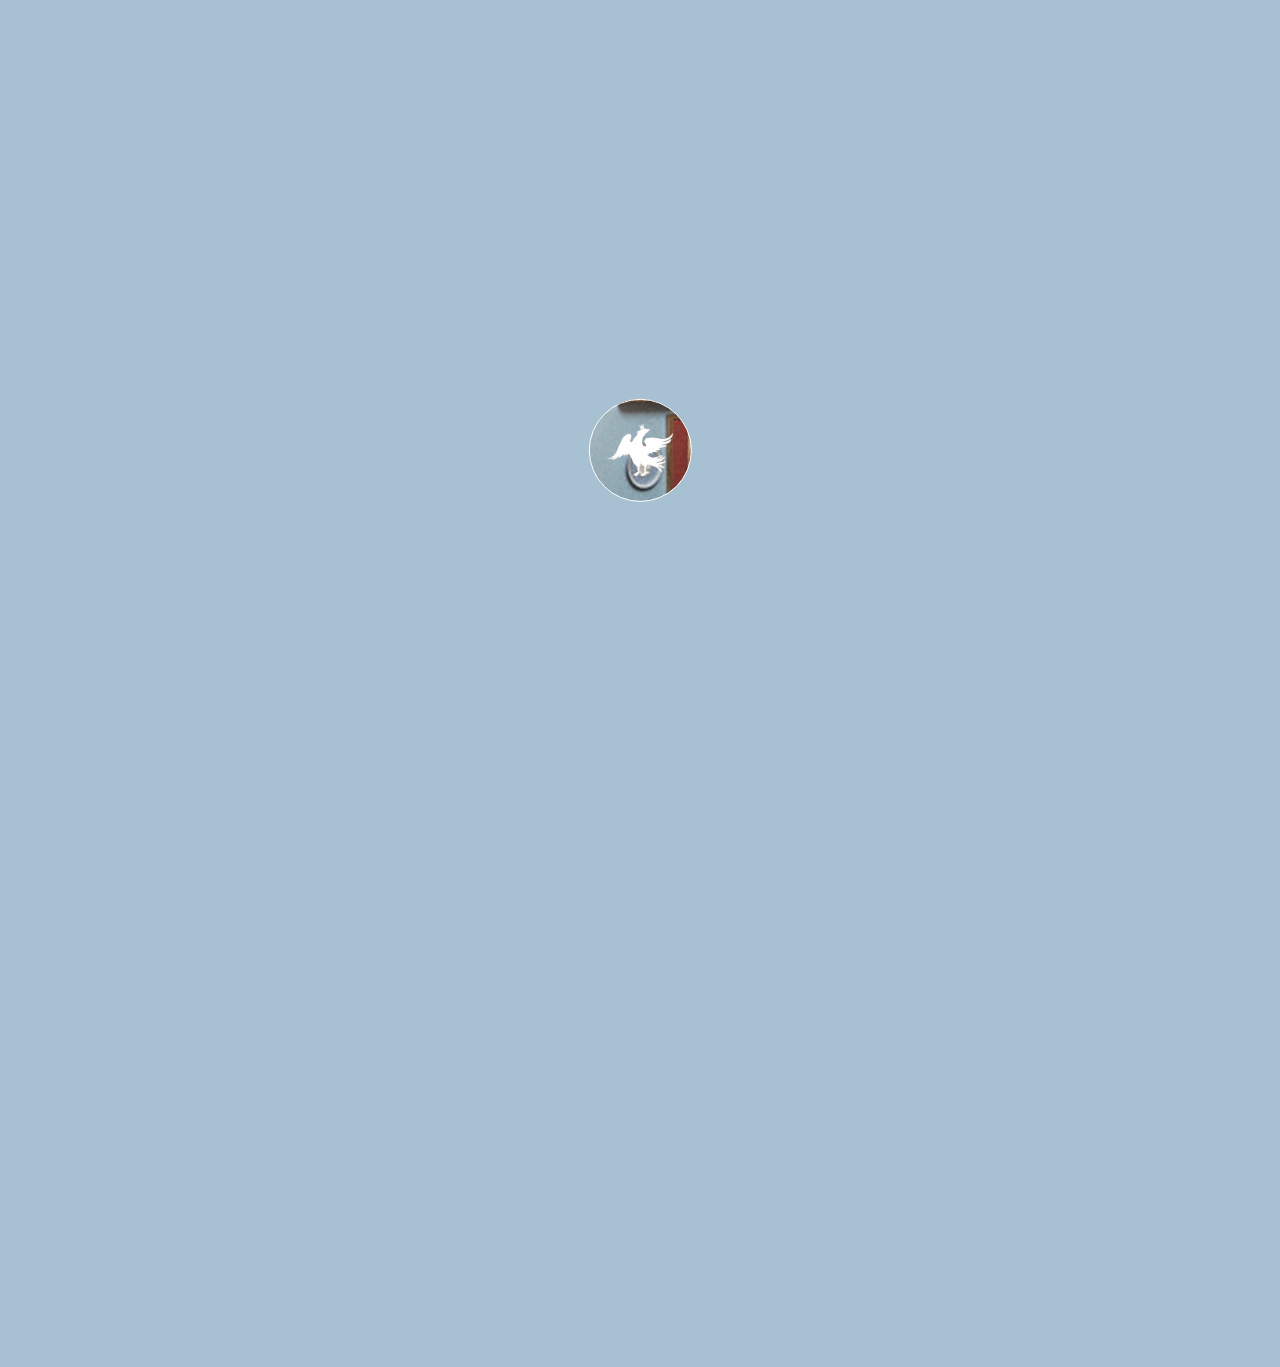
==== commit d1b16538: "Link homepage nav to Standart collection page Co-Authored-By: Claude Sonnet 5 <noreply@anthropic.com" ====
--- a/figma-01.html
+++ b/figma-01.html
@@ -105,6 +105,7 @@
     left: 1627px; top: 771px;
     display: flex; align-items: center; gap: 8px;
   }
+  .more { text-decoration: none; }
   .more p {
     font-family: var(--mr); font-weight: 500;
     font-size: 12px; line-height: 16px;
@@ -135,6 +136,7 @@
     color: #ffffff;
   }
   .nav__items { display: flex; align-items: center; gap: 20px; }
+  .nav__items a { color: inherit; text-decoration: none; }
 
   /* Кириллица на запасном шрифте в браузере на 1–6px уже, чем в Figma.
      Чтобы соседние элементы не съезжали, ширины блоков взяты из Figma. */
@@ -740,10 +742,10 @@
 
   <p class="abs t-title" data-node-id="1773:49">Русская сказка</p>
 
-  <div class="abs more" data-node-id="1776:156">
+  <a class="abs more" href="standart.html" data-node-id="1776:156">
     <p>смотреть коллекции</p>
     <img src="figma-01/0a28a.svg" alt="">
-  </div>
+  </a>
 
   <p class="abs t-lead" data-node-id="1774:98"><b>Ювелирный дом Russkaya Skazka</b> — современная интерпретация русского культурного наследия, воплощённая в ювелирном искусстве. Это наследие, которому дают новую жизнь, превращая историю в украшения, которые хочется носить</p>
 
@@ -754,7 +756,7 @@
     </div>
     <div class="nav__items" data-node-id="1774:96">
       <p>новинки</p>
-      <p>коллекции</p>
+      <p><a href="standart.html">коллекции</a></p>
       <p>Одежда и аксессуары</p>
     </div>
   </div>
